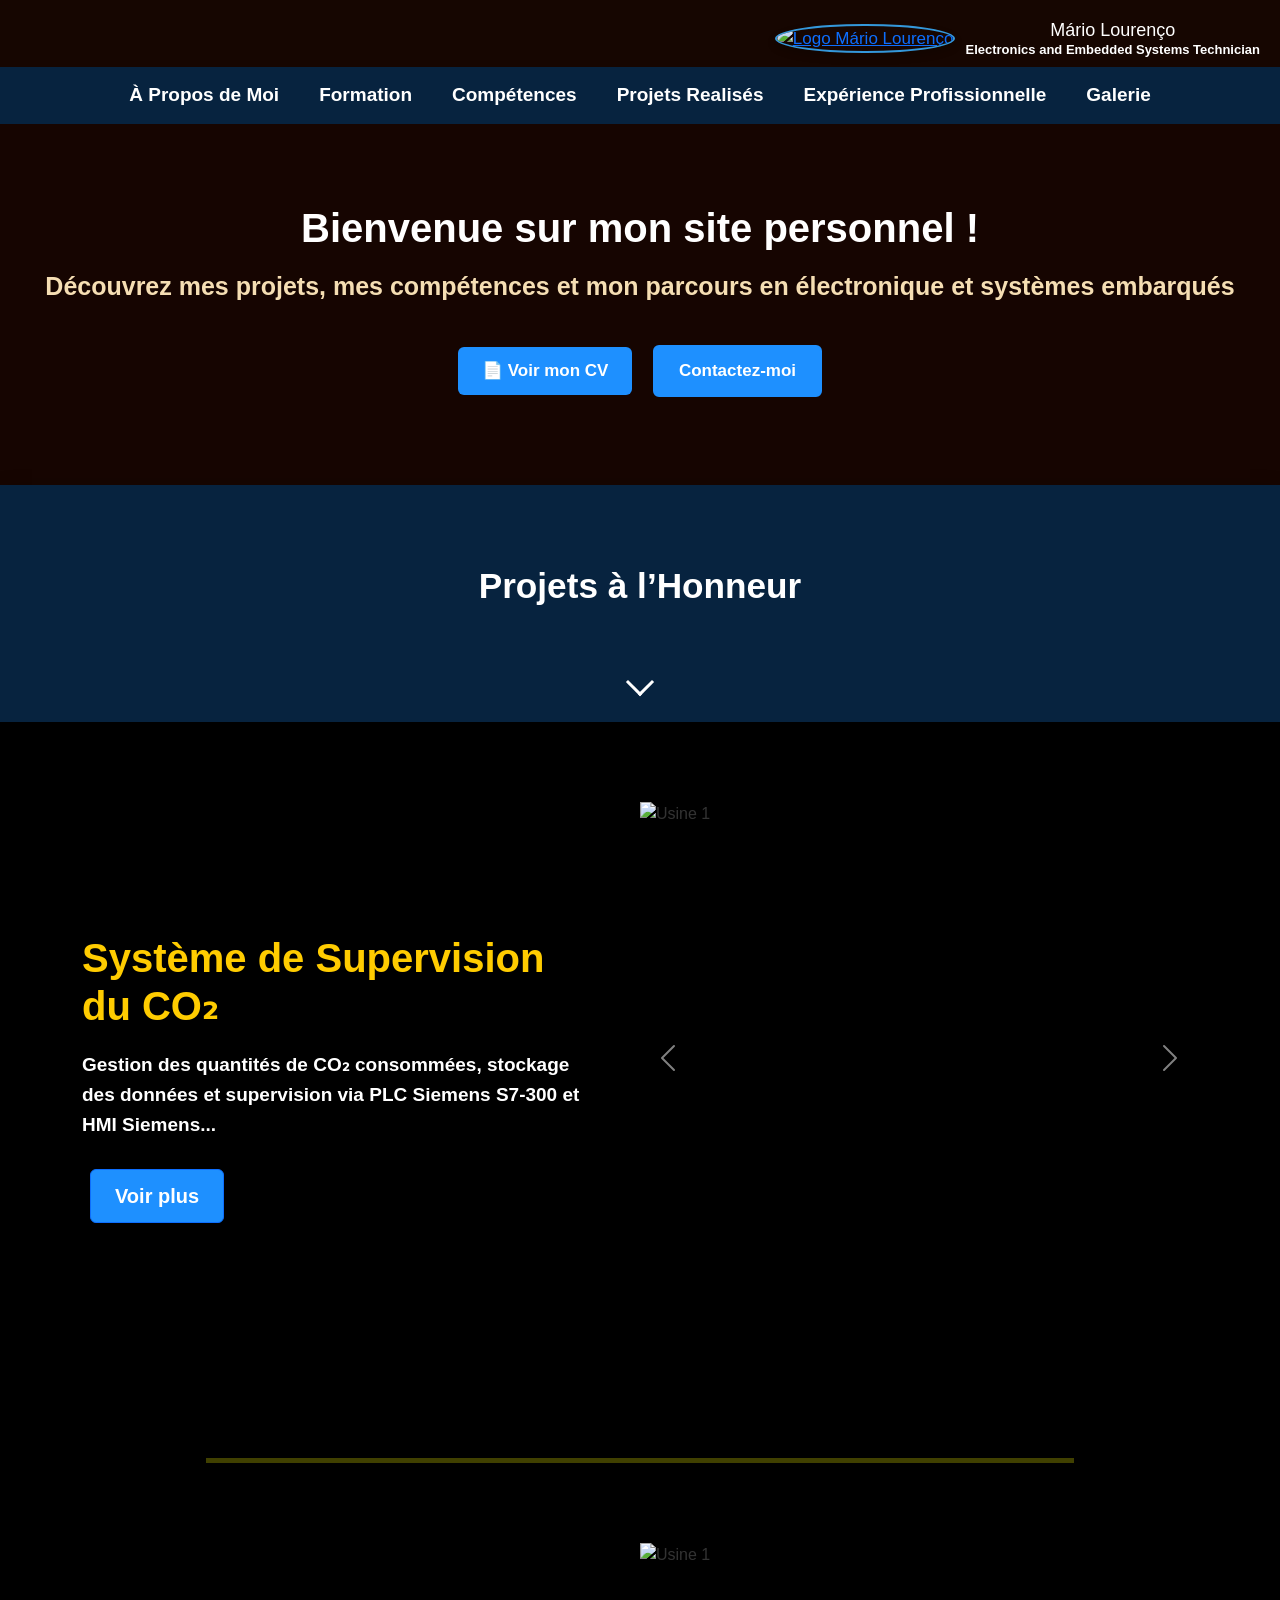
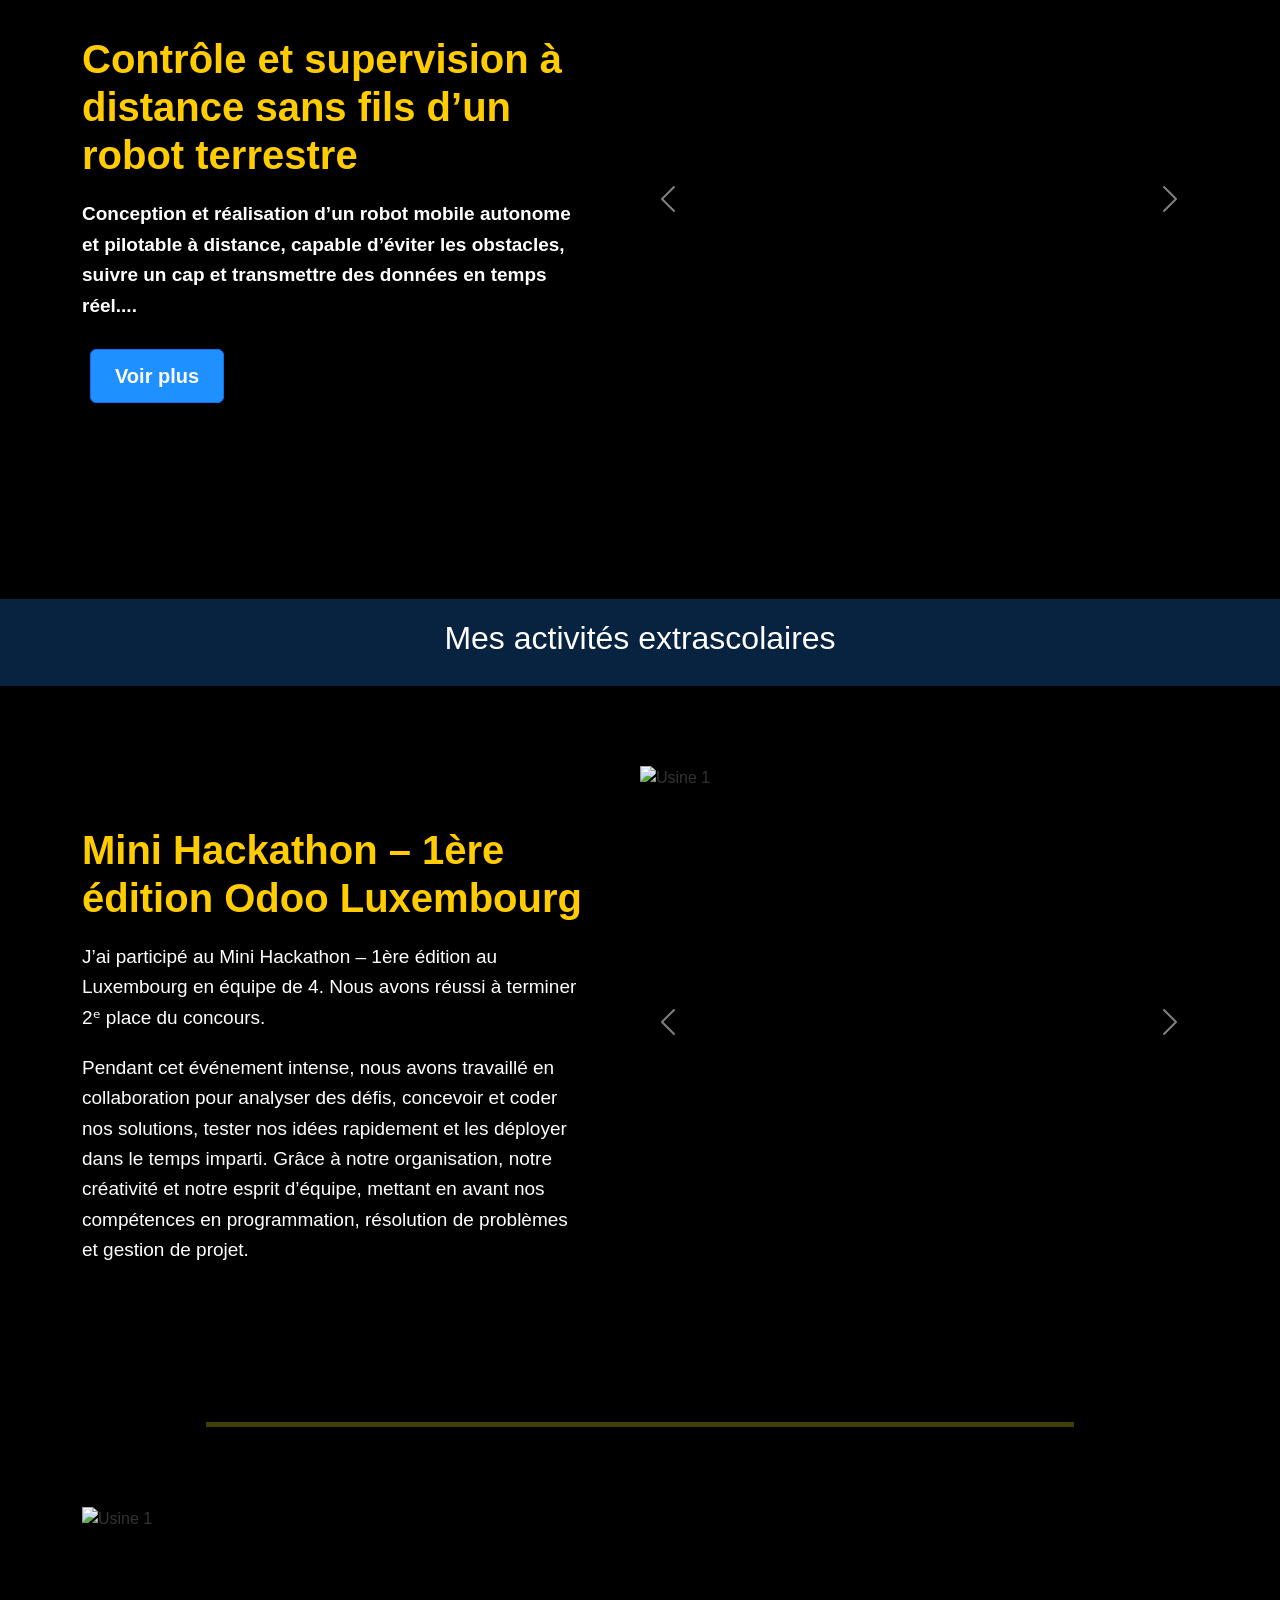
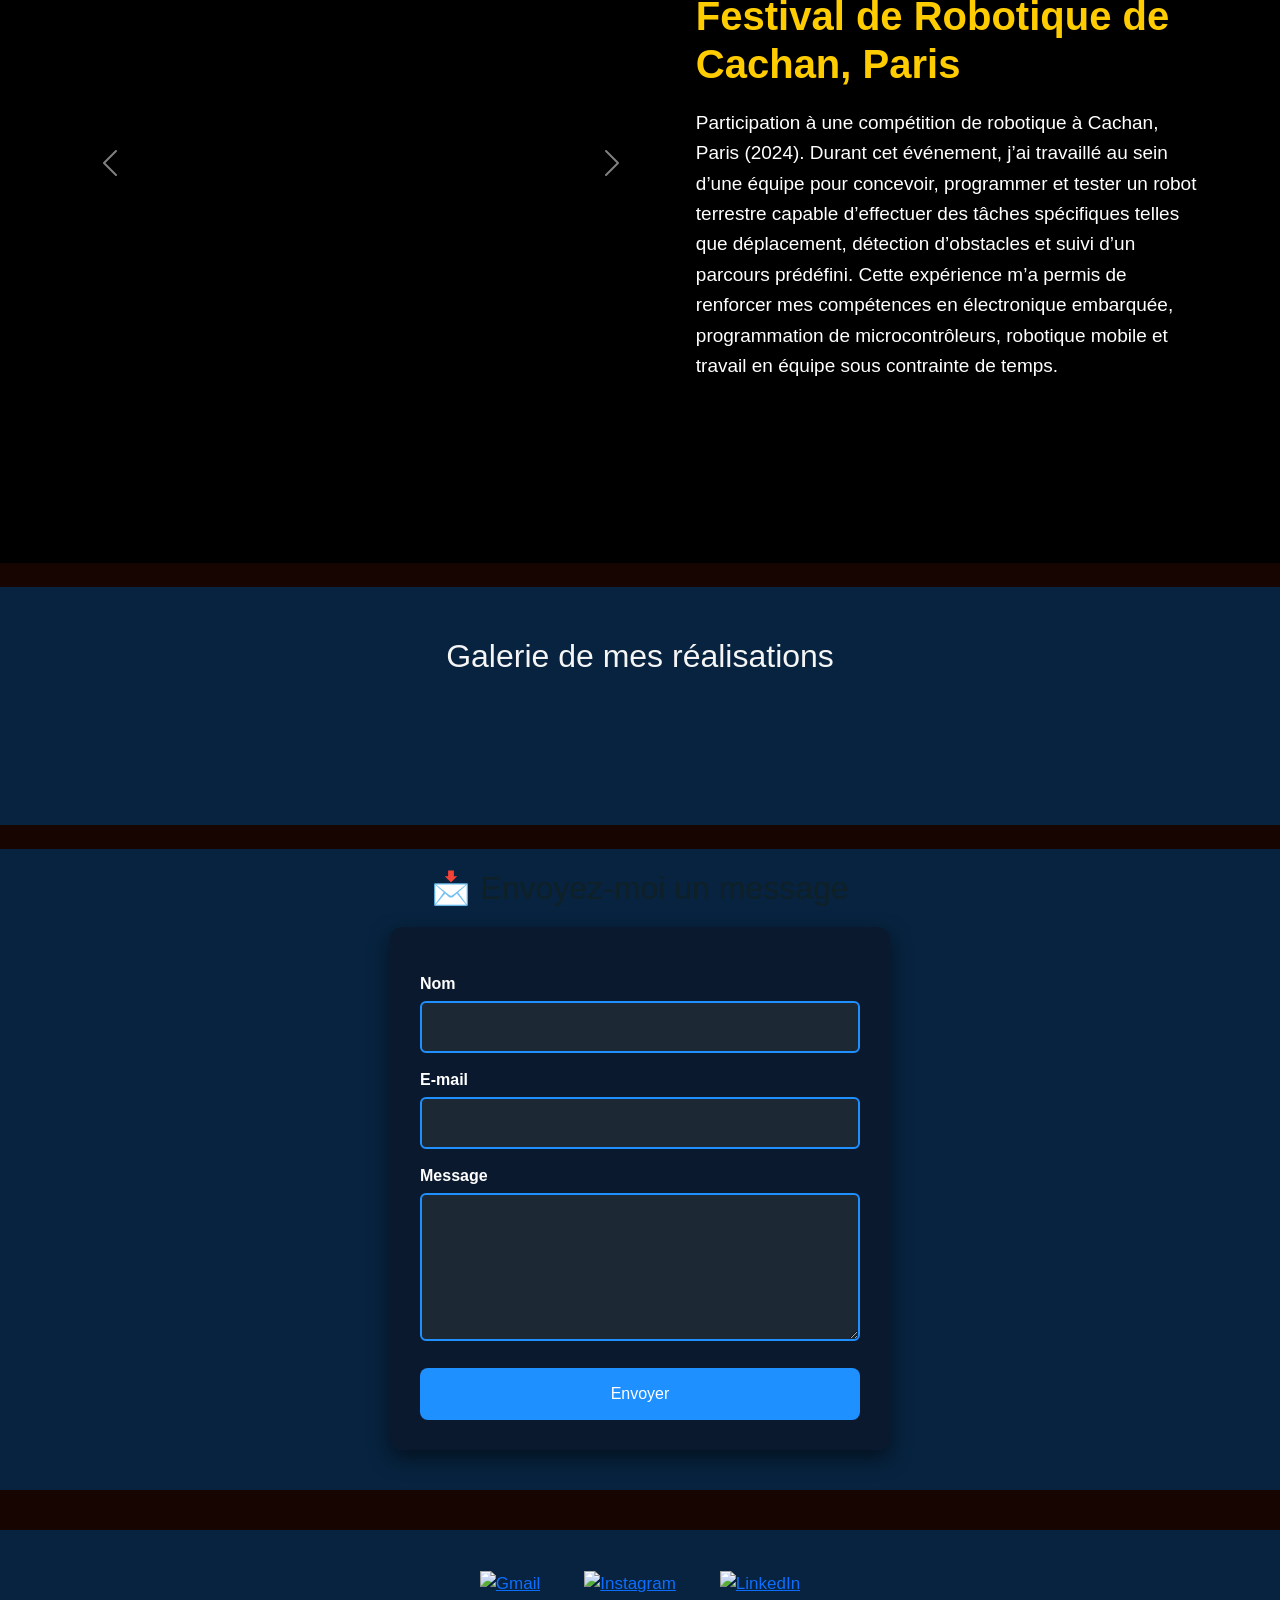
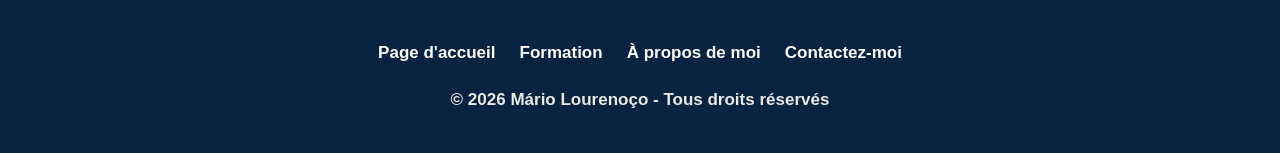
==== index.html @ 3ba029b8 "Update index.html" ====
<!DOCTYPE html>
<html lang="fr">
<head>
    <!-- Google tag (gtag.js) -->
<script async src="https://www.googletagmanager.com/gtag/js?id=G-3GFNSCND0T"></script>
    <link rel="icon" type="image/png" href="lourenco1 (2)2.jpg">
<script>
  window.dataLayer = window.dataLayer || [];
  function gtag(){dataLayer.push(arguments);}
  gtag('js', new Date());

  gtag('config', 'G-3GFNSCND0T');
</script>
  <meta charset="UTF-8" />
  <meta name="viewport" content="width=device-width, initial-scale=1.0" />
    <link rel="stylesheet" href="contacto.css">
    
  <!-- SEO -->
  <title>Mário Lourenço,étudiant en Électronique et systèmes embarqués</title>
<meta name="description" content="Site officiel de Mário Lourenço. Étudiant en Électronique et systèmes embarqués . Portfolio, projets et contact.">
  <meta name="keywords" content="Mário Lourenço, Génie Électrique, Systèmes Embarqués, Électronique, Programmation, Portfolio">
  <meta name="author" content="Mário Lourenço">

  <meta charset="UTF-8">
  <meta name="viewport" content="width=device-width, initial-scale=1">
  <title>Page principal_Mário Lourenço</title>
  <link rel="stylesheet" href="https://cdn.jsdelivr.net/npm/bootstrap@5.3.8/dist/css/bootstrap.min.css">
  <link rel="stylesheet" href="https://cdn.jsdelivr.net/npm/bootstrap@5.3.8/dist/js/bootstrap.bundle.min.js">
  
  <style>
   footer {
      background-color: #2c3e50;
      color: white;
      text-align: center;
      padding: 20px 10px;
      margin-top: 40px;
    }
  .intro {
      font-size: 1.1em;
      margin-bottom: 30px;
       color:#ffff;
    }
     .logo-text h1 {
      margin: 0;
      font-size: 18px;
      color: #ffffff;
    }

    .logo-text p {
      margin: 0;
       font-size: 13px;
      color: #ffff;
    }
    .social a {
      margin: 0 10px;
      display: inline-block;
    }

    .social img {
      width: 30px;
      transition: transform 0.2s ease;
    }

    .social img:hover {
      transform: scale(1.2);
    }

    @media (max-width: 600px) {
      .container {
        margin: 10px;
        padding: 15px;
      }

      .menu-options {
        width: 90%;
      }
      
    }
      .roda{
  text-decoration: none; 
  color: white;        
  padding: 0 10px;     
}
.roda:hover {
  color:yellow;       
  text-decoration: none;
}
p1{
  font-size: 17px;
}
 a{
  font-size: 17px;
}

.logoCop{
width: 70px;
height: 72px;
margin-left: 619%;
border-radius: 100%;
}
.my7{
  padding: 40px 20px;
  background-color:black ;
  font-family: Arial, sans-serif;
}
.my7 img{
  width: 250px;
  height: 250px;
  margin-left: 40%;
  margin-right: 40%;
}
.my7 p{
  text-align: center ;
}
.mesp {
       width: 100%;          /* Ocupa toda a largura da tela */
  margin: 0;            /* Remove margens automáticas */
  padding: 20px;        /* Espaçamento interno */
  background-color: black; /* Fundo preto */
    }
.ativite{
  width: 100%;          /* Ocupa toda a largura da tela */
  margin: 0;            /* Remove margens automáticas */
  padding: 20px;        /* Espaçamento interno */
  background-color: #07233f;
  text-align: center;
    }

    .formulario{
  width: 100%;          /* Ocupa toda a largura da tela */
  margin: 0;            /* Remove margens automáticas */
  padding: 20px;        /* Espaçamento interno */
  background-color: #07233f;
  
    }

    .gallery-pinterest {
  padding: 50px 20px;
  text-align: center;
  background: #07233f;
}

.gallery-pinterest h2 {
  font-size: 2rem;
  margin-bottom: 30px;
  color: whitesmoke;
}

.section-simulation {
      display: flex;
      align-items: center;
      justify-content: space-between;
      padding: 60px 5%;
      flex-wrap: wrap;
    }

    .text-zone {
      flex: 1;
      max-width: 45%;
    }
     .text-zone h1 {
   color:#ffcc00; 
     font-weight: bold;
    }


    .text-zone h2 {
      font-weight: bold;
      font-size: 2rem;
    }

    .text-zone p {
      margin-top: 20px;
      line-height: 1.6;
      color: white;
    }

    .btn-green {
      background-color: #76b900;
      color: black;
      border: none;
      margin-top: 20px;
      font-weight: bold;
      padding: 10px 20px;
      border-radius: 4px;
      text-decoration: none;
      display: inline-block;
    }

    .carousel {
      flex: 1;
      max-width: 50%;
    }

   .carousel img {
 object-fit: contain; 
  width: 100%;
  height: 500px; 
  background: #000; 
      object-fit: cover;
    }

    @media (max-width: 992px) {
      .section-simulation {
        flex-direction: column;
        text-align: center;
      }

      .text-zone, .carousel {
        max-width: 100%;
      }
    }
.linha{
 border: none;              /* remove a borda padrão */
  border-top: 5px solid yellow; 
  width: 70%;               
  margin: 20px auto;       
  
}
      .carousel-control-prev,
.carousel-control-next {
  background: transparent !important;
  width: 10%;
}
    </style>
</head>
<body>

  <!-- ===== CABEÇALHO ===== -->
  <header>
    <video autoplay muted loop playsinline class="bg-video">
    <source src="videoelectr1.mp4" type="video/mp4">
    O teu navegador não suporta vídeos.
  </video>
    <div class="logo">
       <a href="Sobre_min.html">
  <img src="lourenco1 (2)2.jpg" alt="Logo Mário Lourenço">
</a>
      <div class="logo-text">
      <h1>Mário Lourenço</h1>
      <p> <strong>Electronics and Embedded Systems Technician</strong></p>
      </div>
    </div>
    <link rel="stylesheet" href="style.css">
  </header>

  <!-- ===== MENU ===== -->
  <nav>
      <a href="Sobre_min.html">À Propos de Moi</a>
      <a href="Formação.html">Formation</a>
     <a href="Competencia.html">Compétences</a>
      <a href="Projetos.html">Projets Realisés</a>
     <a href="Experience.html">Expérience Profissionnelle</a>
     <a href="#galerie">Galerie</a>

  </nav>
  
  <div >
  <!-- ===== CONTEÚDO ===== -->
  <section class="hero">
    <div class="hero-text">
      <h1><strong>Bienvenue sur mon site personnel !</strong></h1>
      <p><strong>Découvrez mes projets, mes compétences et mon parcours en électronique et systèmes embarqués</strong></p>
      <div class="hero-buttons">
        <a href="Cv Lourenco_mario__lourenco_atualise.pdf" class="btn-primary">📄 Voir mon CV</a>
        <a href="#contact" class="btn-secondary">Contactez-moi</a>

      </div>
    </div>
  </section>
 
<section class="projects-header text-center">
  <!-- Vídeo de fundo -->
  <video autoplay muted loop playsinline class="bg-video">
    <source src="electro3.mp4" type="video/mp4">
    Votre navigateur ne supporte pas la lecture de vidéo.
  </video>

 <!-- Conteúdo acima do vídeo -->
  <div class="overlay">
    <div class="container">
      <h2> Projets à l’Honneur </h2>
    </div>

    <!-- seta animada -->
    <div class="scroll-down">
      <span></span>

    </div>
  </div>
</section>


<section class="mesp">
  
<section class="section-simulation">
    <div class="text-zone">
      <h1>Système de Supervision du CO₂</h1>
      <p> <strong>Gestion des quantités de CO₂ consommées, stockage des données et supervision via PLC Siemens S7-300 et HMI Siemens...</strong> </p>

    <p><a class="btn btn-lg btn-primary" href="Projetos.html">Voir plus</a></p>
    </div>

   <div id="carouselSimulation1" class="carousel slide" data-bs-ride="carousel">
      <div class="carousel-inner">
        <div class="carousel-item active">
          <img src="ecran principal.jpg" class="d-block w-100" alt="Usine 1">
        </div>
        <div class="carousel-item">
          <img src="9.jpg" class="d-block w-100" alt="Usine 2">
        </div>
        <div class="carousel-item">
          <img src="co.jpg" class="d-block w-100" alt="Usine 3">
        </div>
        <div class="carousel-item">
          <img src="my7.jpg" class="d-block w-100" alt="Usine 4">
        </div>
      </div>
      <button class="carousel-control-prev" type="button" data-bs-target="#carouselSimulation1" data-bs-slide="prev">
        <span class="carousel-control-prev-icon"></span>
      </button>
      <button class="carousel-control-next" type="button" data-bs-target="#carouselSimulation1" data-bs-slide="next">
        <span class="carousel-control-next-icon"></span>
      </button>
    </div>
  </section>



<hr class="linha"> 


<section class="section-simulation">
    <div class="text-zone">
      <h1>Contrôle et supervision à distance sans fils d’un robot terrestre</h1>
      <p> <strong>Conception et réalisation d’un robot mobile autonome et pilotable à distance, capable d’éviter les obstacles, suivre un cap et transmettre des données en temps réel....</strong><p>

    <p><a class="btn btn-lg btn-primary" href="Projetos.html#co2">Voir plus</a></p>
    </div>

   <div id="carouselSimulation2" class="carousel slide" data-bs-ride="carousel">
      <div class="carousel-inner">
      <div class="carousel-item active">
          <img src="ro3.jpg" class="d-block w-100" alt="Usine 1">
        </div>
        <div class="carousel-item">
          <img src="2.jpg" class="d-block w-100" alt="Usine 3">
        </div>
         <div class="carousel-item">
          <img src="ro2.jpg" class="d-block w-100" alt="Usine 3">
        </div>
        <div class="carousel-item">
        <img src="my7.jpg" class="d-block w-100" alt="Usine 4">
        </div>
          <div class="carousel-item">
          <img src="ma.jpg" class="d-block w-100" alt="Usine 2">
        </div>
      </div>
     <button class="carousel-control-prev" type="button" data-bs-target="#carouselSimulation2" data-bs-slide="prev">
        <span class="carousel-control-prev-icon"></span>
      </button>
    <button class="carousel-control-next" type="button" data-bs-target="#carouselSimulation2" data-bs-slide="next">
        <span class="carousel-control-next-icon"></span>
      </button>
    </div>
  </section>

</section>
  <!-- Conteúdo acima do vídeo -->
  <div class="overlay">
    <div class="ativite">
      <h2> Mes activités extrascolaires </h2>
    </div>
  </div>
</section>
<section class="mesp">
<section class="section-simulation">
    <div class="text-zone">
      <h1>Mini Hackathon – 1ère édition Odoo Luxembourg</h1>
      <p> J’ai participé au Mini Hackathon – 1ère édition au Luxembourg en équipe de 4. Nous avons réussi à terminer 2ᵉ place du concours. </p>
        <p>
        Pendant cet événement intense, nous avons travaillé en collaboration pour analyser des défis, concevoir et coder nos solutions, tester nos idées rapidement et les déployer dans le temps imparti. Grâce à notre organisation, notre créativité et notre esprit d’équipe,  mettant en avant nos compétences en programmation, résolution de problèmes et gestion de projet.</p>
    </div>
   <div id="carouselSimulation3" class="carousel slide" data-bs-ride="carousel">
      <div class="carousel-inner">
        <div class="carousel-item active">
          <img src="odo1.jpg" class="d-block w-100" alt="Usine 1">
        </div>
        <div class="carousel-item">
          <img src="odo3.jpg" class="d-block w-100" alt="Usine 2">
        </div>
        <div class="carousel-item">
          <img src="odo4.jpg" class="d-block w-100" alt="Usine 3">
        </div>
        <div class="carousel-item">
          <img src="odo2.jpg" class="d-block w-100" alt="Usine 4">
        </div>
      </div>
      <button class="carousel-control-prev" type="button" data-bs-target="#carouselSimulation3" data-bs-slide="prev">
        <span class="carousel-control-prev-icon"></span>
      </button>
   <button class="carousel-control-next" type="button" data-bs-target="#carouselSimulation3" data-bs-slide="next">
        <span class="carousel-control-next-icon"></span>
      </button>
    </div>
  </section>
<hr class="linha"> 

<section class="section-simulation">

   <div id="carouselSimulation4" class="carousel slide" data-bs-ride="carousel">
      <div class="carousel-inner">
        <div class="carousel-item active">
          <img src="ca7.jpg" class="d-block w-100" alt="Usine 1">
        </div>
        <div class="carousel-item">
          <img src="ca3.jpg" class="d-block w-100" alt="Usine 2">
        </div>
        <div class="carousel-item">
          <img src="ca5.jpg" class="d-block w-100" alt="Usine 3">
        </div>
        <div class="carousel-item">
          <img src="ca10.jpg" class="d-block w-100" alt="Usine 4">
        </div>
         <div class="carousel-item">
          <img src="ca4.jpg" class="d-block w-100" alt="Usine 5">
        </div>
         <div class="carousel-item">
          <img src="ca6.jpg" class="d-block w-100" alt="Usine 6">
        </div>
      </div>
      <button class="carousel-control-prev" type="button" data-bs-target="#carouselSimulation4" data-bs-slide="prev">
        <span class="carousel-control-prev-icon"></span>
      </button>
      <button class="carousel-control-next" type="button" data-bs-target="#carouselSimulation4" data-bs-slide="next">
        <span class="carousel-control-next-icon"></span>
      </button>
    </div>

      <div class="text-zone">
      <h1>Festival de Robotique de Cachan, Paris </h1>
      <p>Participation à une compétition de robotique à Cachan, Paris (2024). Durant cet événement, 
          j’ai travaillé au sein d’une équipe pour concevoir, programmer et tester un robot terrestre capable
          d’effectuer des tâches spécifiques telles que déplacement, détection d’obstacles et suivi d’un parcours prédéfini.
          Cette expérience m’a permis de renforcer mes compétences en électronique embarquée, programmation de microcontrôleurs,
          robotique mobile et travail en équipe sous contrainte de temps.  </p>
        
    </div>
  </section>


</section>


  <script src="https://cdn.jsdelivr.net/npm/bootstrap@5.3.3/dist/js/bootstrap.bundle.min.js"></script>
  
  <!-- Botões -->
 <!--  <button class="carousel-control-prev" type="button" data-bs-target="#myCarousel" data-bs-slide="prev">
    <span class="carousel-control-prev-icon" aria-hidden="true"></span>
    <span class="visually-hidden">Précédent</span>
  </button>
  <button class="carousel-control-next" type="button" data-bs-target="#myCarousel" data-bs-slide="next">
    <span class="carousel-control-next-icon" aria-hidden="true"></span>
    <span class="visually-hidden">Suivant</span>
  </button>
</div>-->

<br>

<section id="galerie" class="gallery-pinterest">
  <h2>Galerie de mes réalisations</h2>
 <div class="masonry">
  <img src="ga1.jpg" alt="" class="reveal">
     <img src="my7.jpg" alt="" class="reveal">
    <img src="3.jpg" alt="" class="reveal">
    <img src="4.jpg" alt="" class="reveal">
    <img src="7.jpg" alt="" class="reveal">
    <img src="8.jpg" alt="" class="reveal">
    <img src="9.jpg" alt="" class="reveal">
    <img src="ga9.jpg" alt="" class="reveal">
    <img src="11.jpg" alt="" class="reveal">
    <img src="ga7.jpg" alt="" class="reveal">
    <img src="ga2.jpg" alt="" class="reveal">
    <img src="ga3.jpg" alt="" class="reveal">
    <img src="ga4.jpg" alt="" class="reveal">
    <img src="ga5.jpg" alt="" class="reveal">
  </div>
</section>




<br>
<section  class="formulario">
 
  <!--Fomrulario-->
      
<section id="contact" class="contact-container">
  <h2>📩 Envoyez-moi un message</h2>
  <form id="contact-form" action="https://formspree.io/f/xnnbenqp" method="POST">
    <label for="name">Nom</label>
    <input type="text" id="name" name="name" required>

    <label for="email">E-mail</label>
    <input type="email" id="email" name="email" required>

    <label for="message">Message</label>
    <textarea id="message" name="message" rows="5" required></textarea>

    <button type="submit">Envoyer</button>
  </form>

  <!-- Notificação -->
  <p id="form-status" style="margin-top:15px; font-weight:bold;"></p>
</section>
</section>



<script>
  function reveal() {
    let reveals = document.querySelectorAll(".reveal");
    for (let i = 0; i < reveals.length; i++) {
      let windowHeight = window.innerHeight;
      let elementTop = reveals[i].getBoundingClientRect().top;
      let elementVisible = 100;

      if (elementTop < windowHeight - elementVisible) {
        reveals[i].classList.add("active");
      }
    }
  }

  window.addEventListener("scroll", reveal);
  window.addEventListener("load", reveal); // também ativa ao carregar a página
</script>

<script>
  const form = document.getElementById("contact-form");
  const status = document.getElementById("form-status");

  form.addEventListener("submit", async (e) => {
    e.preventDefault(); // impede o envio normal

    const data = new FormData(form);
    try {
      const response = await fetch(form.action, {
        method: form.method,
        body: data,
        headers: { 'Accept': 'application/json' }
      });

      if (response.ok) {
        status.innerHTML = "✅ Votre message a été envoyé avec succès !";
        status.style.color = "green";
        form.reset(); // limpa os campos
      } else {
        status.innerHTML = "❌ Une erreur est survenue. Réessayez plus tard.";
        status.style.color = "red";
      }
    } catch (error) {
      status.innerHTML = "⚠️ Erreur de connexion. Vérifiez votre internet.";
      status.style.color = "red";
    }
  });
</script>

<script src="https://cdn.jsdelivr.net/npm/bootstrap@5.3.8/dist/js/bootstrap.bundle.min.js"></script>

<footer>
   
  <div class="container" >
    

      <div class="social">
     
      <a href="mailto:mariolourenco826@gmail.com" target="_blank">
        <img src="gmail (2).png" alt="Gmail">
      </a>
      <a href="https://www.instagram.com/mario_lourenco02?igsh=b3RoM2Z4YThkZWdn" target="_blank">
        <img src="instagram.png" alt="Instagram">
      </a>
      
      <a href="https://www.linkedin.com/in/mário-lourenço" target="_blank">
        <img src="Linkedln.png" alt="LinkedIn">
      </a>
    </div>
     <br>
    <br>

 <a href="index.html" class="roda" > <strong>Page d'accueil</strong></a>  
    <a href="Formação.html" class="roda" > <strong>Formation</strong></a>
    <a href="Sobre_min.html" class="roda" ><strong>À propos de moi</strong></a>
    <a href="#contact" class="roda" ><strong>Contactez-moi</strong></a>
   
 <br>
 <br>
  <p1> <strong>&copy; 2026 Mário Lourenoço - Tous droits réservés</strong></p1>
 

  </footer>



</body>
</html>
---- style.css ----
body {
      margin: 0;
      font-family: Arial, sans-serif;
     background-color: rgb(22, 5, 1);
      color: #333;
      background-image: url("fot1\ \(4\).jpg");
      background-size: cover;
      background-repeat: no-repeat;
      background-position: center;

    }
.bg-video {
  position: absolute;
  top: 0;
  left: 0;
  width: 100%;
  height: 100%;
  object-fit: cover; /* cobre toda a div */
  z-index: -1;       /* fica por trás */
  opacity: 0.5;      /* transparência para ver melhor o conteúdo */
}

    /* ===== CABEÇALHO ===== */
    header {
      background-color: rgb(22, 6, 1);
      color: rgb(253, 245, 245);
      text-align: center;
      background-image: url("fot1\ \(4\).jpg");
      background-size: cover;
      background-repeat: no-repeat;
      background-position: center;
       position: relative;
  padding: 10px 20px;
  justify-content: space-between;
  align-items: center;
  flex-wrap: wrap;
  z-index: 1;
    }

    header h1 {
      margin: 0;
      font-size: 2.5em;
    }

    header p {
      margin: 5px 0;
      font-size: 1.2em;
    }

    h2{
       color: white ;
    }
  p1{
      color: #ebe8e8;
    }
 p{
      color: #ebe8e8;
      font-size: 19px;
     
    }
    h3{
       color: #2980b9;
       font-size: 25px;
    }

    /* ===== MENU ===== */
   nav {
      background-color:#07233f;
      display: flex;
      justify-content: center;
      flex-wrap: wrap;
      
    }

    nav a {
      color:white;;
      font-size: 19px;
      padding: 14px 20px;
      text-decoration: none;
      font-weight: bold;
      
    }

    nav a:hover {
      background-color: #333;
    }

    /* ===== CONTEÚDO ===== */
    .container {
      max-width: 1000px;
      margin: auto;
      padding: 20px;
    
      text-align: center;
    }

  

    /* Projetos em destaque */
    .projetos {
      display: grid;
      grid-template-columns: repeat(auto-fit, minmax(250px, 1fr));
      gap: 20px;
    }

    .projeto {
      background-color: #161b22;
      padding: 15px;
      border-radius: 8px;
      box-shadow: 0px 4px 8px rgba(0,0,0,0.1);
    }

    .projeto h3 {
      margin-top: 0;
      color: #667daa;
    }
.projeto p {

      color: #e6edf3;
    }

    /* ===== RODAPÉ ===== */
    footer {
      background-color: #222;
      color: white;
      text-align: center;
      padding: 15px;
      margin-top: 40px;
      font-size: 0.9em;
    }

    /* Responsividade */
    @media (max-width: 600px) {
      header h1 {
        font-size: 2em;
      }
    }
    
  footer {
    background-color:   #07233f;
    color: rgb(230, 223, 223);
    text-align: center;
    padding: 20px;
  }
  .social a img {
    margin: 0 10px;
    transition: transform 0.3s;
  }
  .social a img:hover {
    transform: scale(1.2);
  }
   #video-bg{
position: fixed;
top: 0;
left: 0;
min-width: 100%;
min-height: 100%;
object-fit: cover;
z-index: -1;
  }

    .logo {
      display: flex;
      align-items: center;
      gap: 10px;
    }

    .logo img {
      width: 100px;
      height: 100px;
      object-fit: cover;
      border-radius: 50%;
      border: 2px solid #3498db;
      box-shadow: 0 4px 8px rgba(0,0,0,0.2);
      transition: transform 0.3s ease;
     
    }

    .logo img:hover {
      transform: scale(1.05);
    }

    .logo-text {
      display: flex;
      flex-direction: column;
      color: white;
      line-height: 1.2;
    }

    .logo-text h1 {
      margin: 0;
      font-size: 18px;
      color: #ffffff;
    }

    .logo-text p {
      margin: 0;
      font-size: 13px;
      color: #ffff;
    }


      .logo {
        margin-top: 10px;
         display: flex;
      justify-content: right;
      }
 .menu-container {
      background-color: #2c3e50;
      padding: 10px 20px;
      display: flex;
      justify-content: space-between;
      align-items: center;
      flex-wrap: wrap;
    }

    .menu-button {
      background-color: #3498db;
      color: white;
      padding: 10px 15px;
      border: none;
      cursor: pointer;
      font-size: 16px;
      border-radius: 5px;
    }

    .menu-options {
      display: none;
      position: absolute;
      top: 60px;
      left: 20px;
      background-color: white;
      box-shadow: 0 4px 8px rgba(0, 0, 0, 0.1);
      border-radius: 5px;
      z-index: 1000;
    }

    .menu-options a {
      display: block;
      padding: 10px 15px;
        color: #2c3e50;
      text-decoration: none;
    }

    .menu-options a:hover {
      background-color: #d9dedf;
    }

    .logo {
      display: flex;
      align-items: center;
      gap: 10px;
    }

    .logo img {
        width: 100px;
      height: 100px;
      object-fit: cover;
      border-radius: 50%;
      border: 2px solid #3498db;
      box-shadow: 0 4px 8px rgba(0,0,0,0.2);
      transition: transform 0.3s ease;
    }
    .imagem img {
       width: 80px;
      height: 80px;
      object-fit: cover;
      border-radius: 5%;
     /* border: 2px solid #3498db;*/
      box-shadow: 0 4px 8px rgba(44, 30, 30, 0.2);
      transition: transform 0.3s ease;
    }

    .logo img:hover {
      transform: scale(1.05);
    }

    .logo-text {
      display: flex;
      flex-direction: column;
      color: white;
      line-height: 1.2;
    }




   /* Reset */
* {
  margin: 0;
  padding: 0;
  box-sizing: border-box;
  font-family: "Segoe UI", sans-serif;
}


/* NAVBAR */
.navbar {
  display: flex;
  justify-content: space-between;
  align-items: center;
  padding: 1rem 3rem;
  background: #111;
  position: sticky;
  top: 0;
  z-index: 1000;
}

.navbar .logo {
  font-size: 1.5rem;
  font-weight: bold;
  color: #1e90ff;
}

.nav-links {
  list-style: none;
  display: flex;
  gap: 1.5rem;
}

.nav-links a {
  text-decoration: none;
  color: #f0f0f0;
  transition: 0.3s;
}

.nav-links a:hover {
  color: #1e90ff;
}

.btn-cv {
  background: #1e90ff;
  color: #fff;
  padding: 0.5rem 1rem;
  border-radius: 6px;
  text-decoration: none;
  transition: 0.3s;
}

.btn-cv:hover {
  background: #ff6600;
}

/* HERO */
.hero {
  text-align: center;
  padding: 5rem 2rem;
  /* background: linear-gradient(rgba(0, 0, 0, 8), rgba(10, 5, 5, 0.8)), url("background.jpg") no-repeat center/cover;*/
}

.hero h1 {
  font-size: 2.5rem;
       color: white;
  margin-bottom: 1rem;
}
.hero p{
  color: wheat;
  font-size: 25px;
}

.hero-buttons {
  margin-top: 2rem;
}

.btn-primary, .btn-secondary {
  display: inline-block;
  margin: 0.5rem;
  padding: 0.7rem 1.5rem;
  border-radius: 6px;
  text-decoration: none;
  font-weight: bold;
  transition: 0.3s;
}

.btn-primary {
  background: #1e90ff;
  color: white;
}

.btn-primary:hover {
  background: #ff6600;
}

.btn-secondary {
  background:  #1e90ff;
  border: 2px solid #1e90ff;
 color: #fff;
}

.btn-secondary:hover {
  background:#ff6600;
  color: #fff;
}

/* PROJECTS */
.projects {
  padding: 3rem 2rem;
  text-align: center;
}


.projects h2 {
  font-size: 2rem;
  color: #1e90ff;
  margin-bottom: 2rem;
}
.projects p {
  color: #060606;
}

.project-grid {
  display: grid;
  grid-template-columns: repeat(auto-fit, minmax(280px, 1fr));
  gap: 2rem;
}

/*.card {
  background: #f3f3f3;/* #1a1a1a*/
 /* padding: 2rem;
  border-radius: 10px;
  transition: 0.3s;
}*/

/*.card:hover {
  transform: translateY(-5px);
  background: #f3f3f3;
}*/
.card {
  background: #ffffff;
  padding: 2rem;
  border-radius: 10px;
  transition: 0.3s ease;
}

.card:hover {
  transform: translateY(-5px);
  background: #ffffff; /* ligeiramente mais claro */
  box-shadow: 0 4px 12px rgba(0, 0, 0, 0.1);
}



     
/* CUSTOMIZE THE CAROUSEL
-------------------------------------------------- */

/* Carousel base class */
.carousel {
  margin-bottom: 4rem;
}
/* Since positioning the image, we need to help out the caption */
.carousel-caption {
  bottom: 3rem;
  z-index: 10;
}

/* Declare heights because of positioning of img element */
.carousel-item {
  height: 32rem;
}


/* MARKETING CONTENT
-------------------------------------------------- */

/* Center align the text within the three columns below the carousel */
.marketing .col-lg-4 {
  margin-bottom: 1.5rem;
  text-align: center;
}
/* rtl:begin:ignore */
.marketing .col-lg-4 p {
  margin-right: .75rem;
  margin-left: .75rem;
}
/* rtl:end:ignore */


/* Featurettes
------------------------- */

.featurette-divider {
  margin: 5rem 0; /* Space out the Bootstrap <hr> more */
}

/* Thin out the marketing headings */
/* rtl:begin:remove */
.featurette-heading {
  letter-spacing: -.05rem;
}

/* rtl:end:remove */

/* RESPONSIVE CSS
-------------------------------------------------- */

@media (min-width: 40em) {
  /* Bump up size of carousel content */
  .carousel-caption p {
    margin-bottom: 1.25rem;
    font-size: 1.25rem;
    line-height: 1.4;
  }

  .featurette-heading {
    font-size: 50px;
  }
}

@media (min-width: 62em) {
  .featurette-heading {
    margin-top: 7rem;
  }
}



 .projects-header {
    background-color: #07233f;
  padding: 60px 20px 30px;
  /*background: linear-gradient(135deg, #03172b, #05011f);*/
  color: white;
 /* border-radius: 0 0 30px 30px;*/
  box-shadow: 0 5px 20px rgba(0,0,0,0.2);
}

.projects-header h2 {
  font-size: 2.2rem;
  font-weight: bold;
  margin-bottom: 15px;
}

.projects-header p {
  font-size: 1.1rem;
  opacity: 0.9;
}

/* Vídeo de fundo */
.projects-header .bg-video {
  position: absolute;
  top: 0;
  left: 0;
  width: 100%;
  height: 100%;
  object-fit: cover; /* cobre toda a área */
  z-index: -1; /* fica atrás */
}


/* seta animada */
.scroll-down {
  margin-top: 30px;
  display: flex;
  flex-direction: column;
  align-items: center;
  gap: 5px;
}

.scroll-down span {
  display: block;
  width: 20px;
  height: 20px;
  border-bottom: 3px solid #fff;
  border-right: 3px solid #fff;
  transform: rotate(45deg);
  animation: bounce 1.5s infinite;
}

/* cada seta em delay diferente */
.scroll-down span:nth-child(2) {
  animation-delay: 0.2s;
}
.scroll-down span:nth-child(3) {
  animation-delay: 0.4s;
}

/* animação suave */
@keyframes bounce {
  0%   { transform: rotate(45deg) translate(0, 0); opacity: 0.3; }
  50%  { transform: rotate(45deg) translate(5px, 5px); opacity: 1; }
  100% { transform: rotate(45deg) translate(0, 0); opacity: 0.3; }
}

 /* muda cor do título (h1) no carousel */
.carousel-caption h1 {
  color: #ffcc00;   /* amarelo dourado */
  font-weight: bold;
  text-shadow: 2px 2px 8px rgba(0,0,0,0.6); /* dá contraste */
}

/* muda cor do parágrafo (p) no carousel */
.carousel-caption p {
  color:white;   /* branco */
  font-size: 25px;
   font-weight: bold;
 /* text-shadow: 1px 1px 6px rgba(0,0,0,0.7);*/
}


/* Slide 1 */
.slide1-caption h1 {
  color: #ffcc00; /* dourado */
  text-shadow: 2px 2px 8px rgba(0,0,0,0.6);
}
.slide1-caption p {
  color: #ffffff;
  text-shadow: 1px 1px 6px rgba(0,0,0,0.7);
}

/* Slide 2 */
.slide2-caption h1 {
  color: #00e6e6; /* ciano */
  text-shadow: 2px 2px 8px rgba(0,0,0,0.6);
}
.slide2-caption p {
  color: #f8f9fa;
  text-shadow: 1px 1px 6px rgba(0,0,0,0.7);
}

/* Slide 3 */
.slide3-caption h1 {
  color:#ffcc00; /* dourado */
  text-shadow: 2px 2px 8px rgba(0,0,0,0.6);
}
.slide3-caption p {
  color: #ffffff;
  text-shadow: 1px 1px 6px rgba(0,0,0,0.7);
}


*/


.carousel-item {
  height: 100vh;           /* ocupa a tela toda */
  display: flex;
  align-items: center;
  justify-content: center;
  color: #fff;             /* textos brancos */
  text-shadow: 0 2px 6px rgba(0,0,0,0.5);
}

/* fundos diferentes para cada slide */
.slide1 {
  background: linear-gradient(135deg, #0f2027,  #07233f, #2c5364);
}

.slide2 {
  background: linear-gradient(135deg, #1e3c72, #1a335d);
}

.slide3 {
  background: linear-gradient(135deg,  #07233f,  #07233f);
}


/*Formulario*/
/* Caixa inteira do formulário */
.contact-container form {
  background-color: rgba(10, 25, 45, 0.9); /* fundo escuro semi-transparente */
  padding: 30px;
  border-radius: 12px;
  box-shadow: 0 8px 20px rgba(0,0,0,0.5);
  max-width: 500px;
  margin: 20px auto;
}

/* Título do formulário */

.contact-container h2 {
  text-align: center;
  color: #0f2027; 
  margin-bottom: 20px;
}

/* Labels */
.contact-container label {
  display: block;
  margin-top: 15px;
  font-weight: bold;
  color: #ffffff;   /* branco */
  font-size: 16px;
}

/* Inputs e textarea */
.contact-container input,
.contact-container textarea {
  width: 100%;
  padding: 12px;
  margin-top: 5px;
  border: 2px solid #1e90ff;   /* azul destacado */
  border-radius: 6px;
  background-color: #1c2833;   /* fundo escuro dos inputs */
  color: #ffffff;              /* texto branco */
  font-size: 16px;
  transition: border-color 0.3s, background-color 0.3s;
}

/* Efeito ao focar */
.contact-container input:focus,
.contact-container textarea:focus {
  border-color: #ffcc00; /* borda dourada ao focar */
  background-color: #273746; /* leve clareamento ao focar */
  outline: none;
}

/* Botão */
.contact-container button {
  display: block;
  width: 100%;
  background-color: #1e90ff; /* azul */
  color: white;
  border: none;
  padding: 14px;
  margin-top: 20px;
  border-radius: 8px;
  font-size: 16px;
  cursor: pointer;
  transition: background 0.3s, transform 0.2s;
}

.contact-container button:hover {
  background-color: #ffcc00; /* dourado */
  color: #000;
  transform: scale(1.03);
}

/* Mensagem de status */
#form-status {
  text-align: center;
  margin-top: 15px;
  font-weight: bold;
  font-size: 16px;
}



.masonry {
  column-count: 3;
  column-gap: 15px;
}

.masonry img {
  width: 100%;
  margin-bottom: 15px;
  border-radius: 10px;
  display: block;
  break-inside: avoid;
  box-shadow: 0 4px 15px rgba(0,0,0,0.2);
  transition: transform 0.3s ease, box-shadow 0.3s ease;
  opacity: 0;                 /* inicial invisível */
  transform: translateY(50px); /* deslocado para baixo */
}

/* Efeito hover */
.masonry img:hover {
  transform: scale(1.05);
  box-shadow: 0 8px 20px rgba(0,0,0,0.3);
}

/* Classe ativada pelo scroll */
.masonry img.active {
  opacity: 1;
  transform: translateY(0);
}

/* Responsividade */
@media (max-width: 900px) {
  .masonry { column-count: 2; }
}
@media (max-width: 600px) {
  .masonry { column-count: 1; }
}
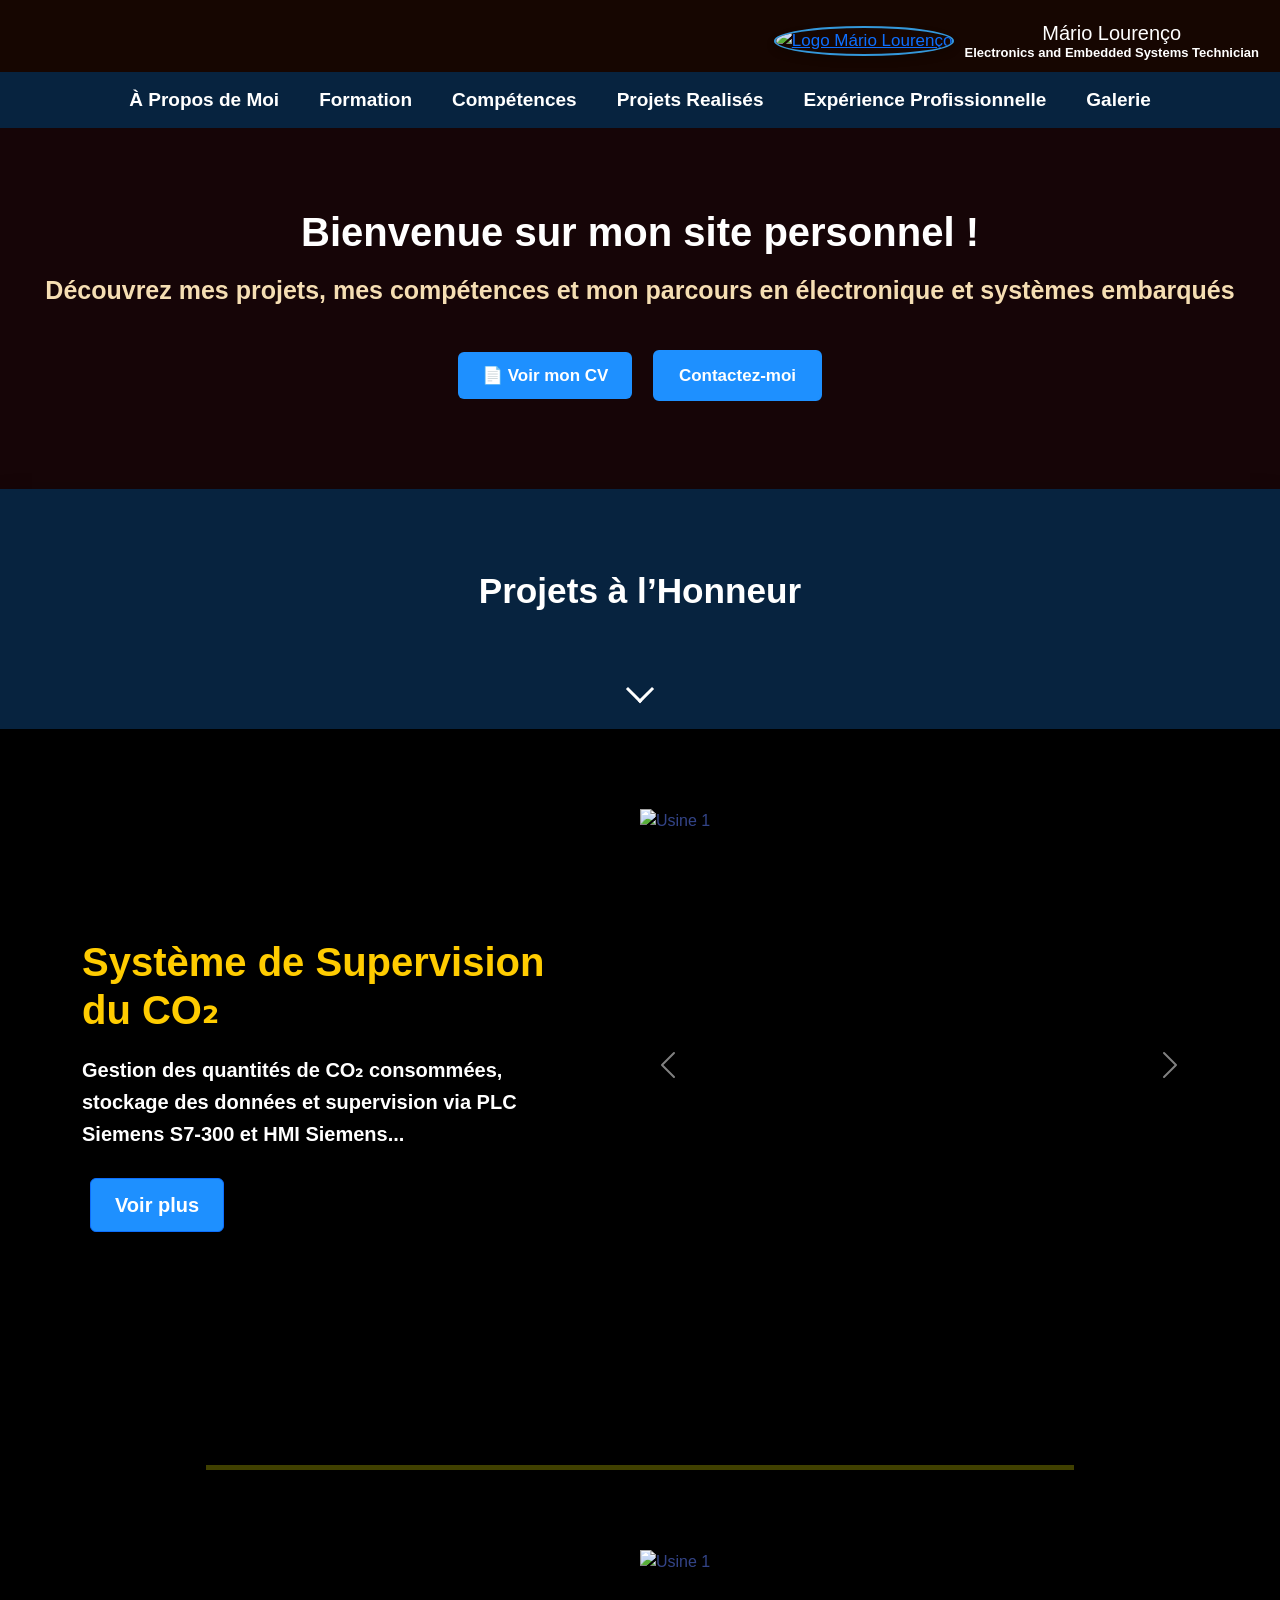
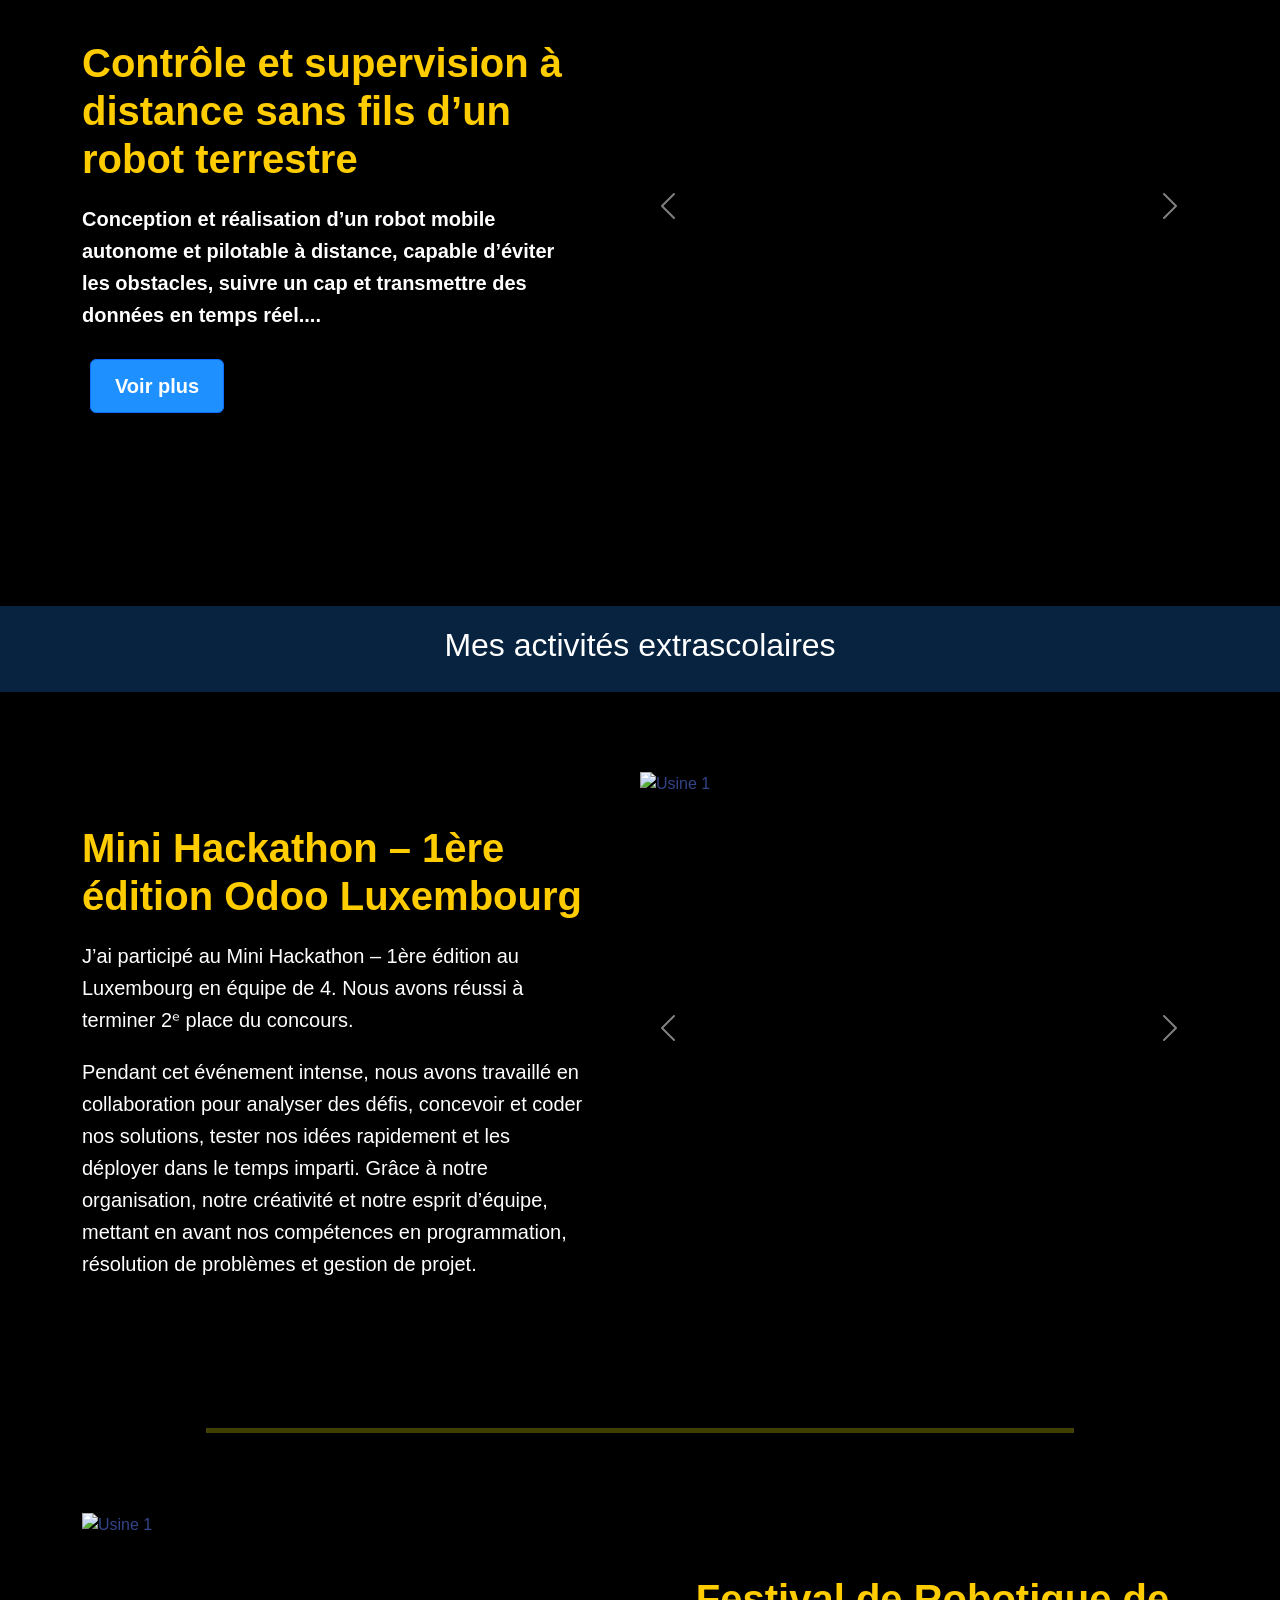
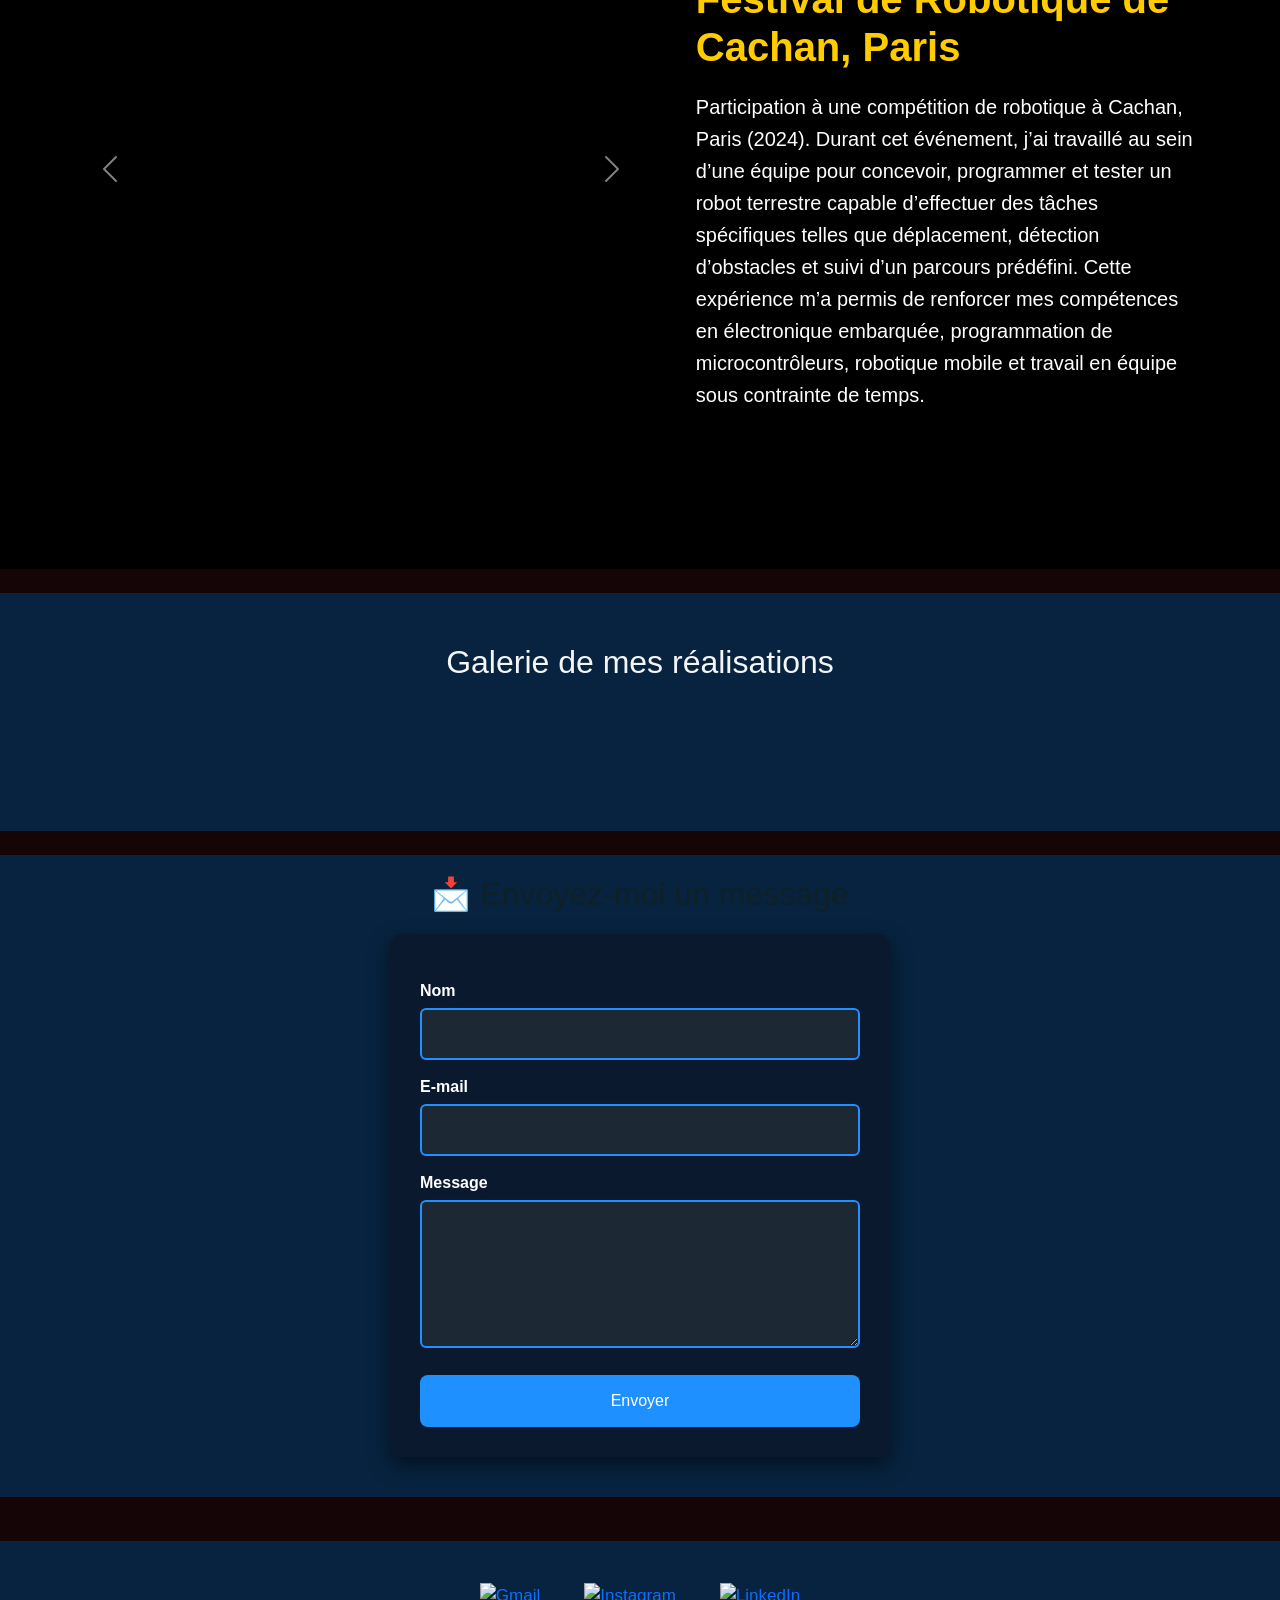
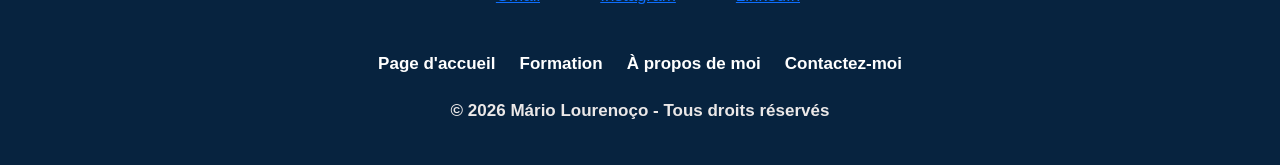
==== commit 6d81d076: "Update print statement from 'Hello' to 'Goodbye'" ====
--- a/index.html
+++ b/index.html
@@ -14,6 +14,7 @@
   <meta charset="UTF-8" />
   <meta name="viewport" content="width=device-width, initial-scale=1.0" />
     <link rel="stylesheet" href="contacto.css">
+    <link rel="stylesheet" href="index.js">
     
   <!-- SEO -->
   <title>Mário Lourenço,étudiant en Électronique et systèmes embarqués</title>
@@ -447,26 +448,9 @@
         
     </div>
   </section>
-
-
 </section>
-
-
   <script src="https://cdn.jsdelivr.net/npm/bootstrap@5.3.3/dist/js/bootstrap.bundle.min.js"></script>
-  
-  <!-- Botões -->
- <!--  <button class="carousel-control-prev" type="button" data-bs-target="#myCarousel" data-bs-slide="prev">
-    <span class="carousel-control-prev-icon" aria-hidden="true"></span>
-    <span class="visually-hidden">Précédent</span>
-  </button>
-  <button class="carousel-control-next" type="button" data-bs-target="#myCarousel" data-bs-slide="next">
-    <span class="carousel-control-next-icon" aria-hidden="true"></span>
-    <span class="visually-hidden">Suivant</span>
-  </button>
-</div>-->
-
 <br>
-
 <section id="galerie" class="gallery-pinterest">
   <h2>Galerie de mes réalisations</h2>
  <div class="masonry">
@@ -486,10 +470,6 @@
     <img src="ga5.jpg" alt="" class="reveal">
   </div>
 </section>
-
-
-
-
 <br>
 <section  class="formulario">
  
@@ -514,9 +494,6 @@
   <p id="form-status" style="margin-top:15px; font-weight:bold;"></p>
 </section>
 </section>
-
-
-
 <script>
   function reveal() {
     let reveals = document.querySelectorAll(".reveal");
@@ -534,7 +511,6 @@
   window.addEventListener("scroll", reveal);
   window.addEventListener("load", reveal); // também ativa ao carregar a página
 </script>
-
 <script>
   const form = document.getElementById("contact-form");
   const status = document.getElementById("form-status");
@@ -564,23 +540,16 @@
     }
   });
 </script>
-
 <script src="https://cdn.jsdelivr.net/npm/bootstrap@5.3.8/dist/js/bootstrap.bundle.min.js"></script>
-
 <footer>
-   
   <div class="container" >
-    
-
       <div class="social">
-     
       <a href="mailto:mariolourenco826@gmail.com" target="_blank">
         <img src="gmail (2).png" alt="Gmail">
       </a>
       <a href="https://www.instagram.com/mario_lourenco02?igsh=b3RoM2Z4YThkZWdn" target="_blank">
         <img src="instagram.png" alt="Instagram">
       </a>
-      
       <a href="https://www.linkedin.com/in/mário-lourenço" target="_blank">
         <img src="Linkedln.png" alt="LinkedIn">
       </a>
@@ -592,16 +561,10 @@
     <a href="Formação.html" class="roda" > <strong>Formation</strong></a>
     <a href="Sobre_min.html" class="roda" ><strong>À propos de moi</strong></a>
     <a href="#contact" class="roda" ><strong>Contactez-moi</strong></a>
-   
  <br>
  <br>
   <p1> <strong>&copy; 2026 Mário Lourenoço - Tous droits réservés</strong></p1>
- 
-
   </footer>
-
-
-
 </body>
 </html>
 
--- a/style.css
+++ b/style.css
@@ -1,8 +1,8 @@
     body {
       margin: 0;
       font-family: Arial, sans-serif;
-     background-color: rgb(22, 5, 1);
-      color: #333;
+     background-color: rgb(22, 5, 7);
+      color: #348;
       background-image: url("fot1\ \(4\).jpg");
       background-size: cover;
       background-repeat: no-repeat;
@@ -30,7 +30,7 @@
       background-repeat: no-repeat;
       background-position: center;
        position: relative;
-  padding: 10px 20px;
+  padding: 11px 21px;
   justify-content: space-between;
   align-items: center;
   flex-wrap: wrap;
@@ -43,7 +43,7 @@
     }
 
     header p {
-      margin: 5px 0;
+      margin: 6px 0;
       font-size: 1.2em;
     }
 
@@ -55,7 +55,7 @@
     }
  p{
       color: #ebe8e8;
-      font-size: 19px;
+      font-size: 20px;
      
     }
     h3{
@@ -63,7 +63,7 @@
        font-size: 25px;
     }
 
-    /* ===== MENU ===== */
+    /* MENU  */
    nav {
       background-color:#07233f;
       display: flex;
@@ -85,11 +85,11 @@
       background-color: #333;
     }
 
-    /* ===== CONTEÚDO ===== */
+    /* CONTEÚDO  */
     .container {
       max-width: 1000px;
       margin: auto;
-      padding: 20px;
+      padding: 21px;
     
       text-align: center;
     }
@@ -112,20 +112,20 @@
 
     .projeto h3 {
       margin-top: 0;
-      color: #667daa;
+      color: #647daa;
     }
 .projeto p {
 
       color: #e6edf3;
     }
 
-    /* ===== RODAPÉ ===== */
+    /*  RODAPÉ  */
     footer {
-      background-color: #222;
+      background-color: #212;
       color: white;
       text-align: center;
-      padding: 15px;
-      margin-top: 40px;
+      padding: 19px;
+      margin-top: 44px;
       font-size: 0.9em;
     }
 
@@ -184,12 +184,12 @@
       display: flex;
       flex-direction: column;
       color: white;
-      line-height: 1.2;
+      line-height: 1.4;
     }
 
     .logo-text h1 {
       margin: 0;
-      font-size: 18px;
+      font-size: 20px;
       color: #ffffff;
     }
 
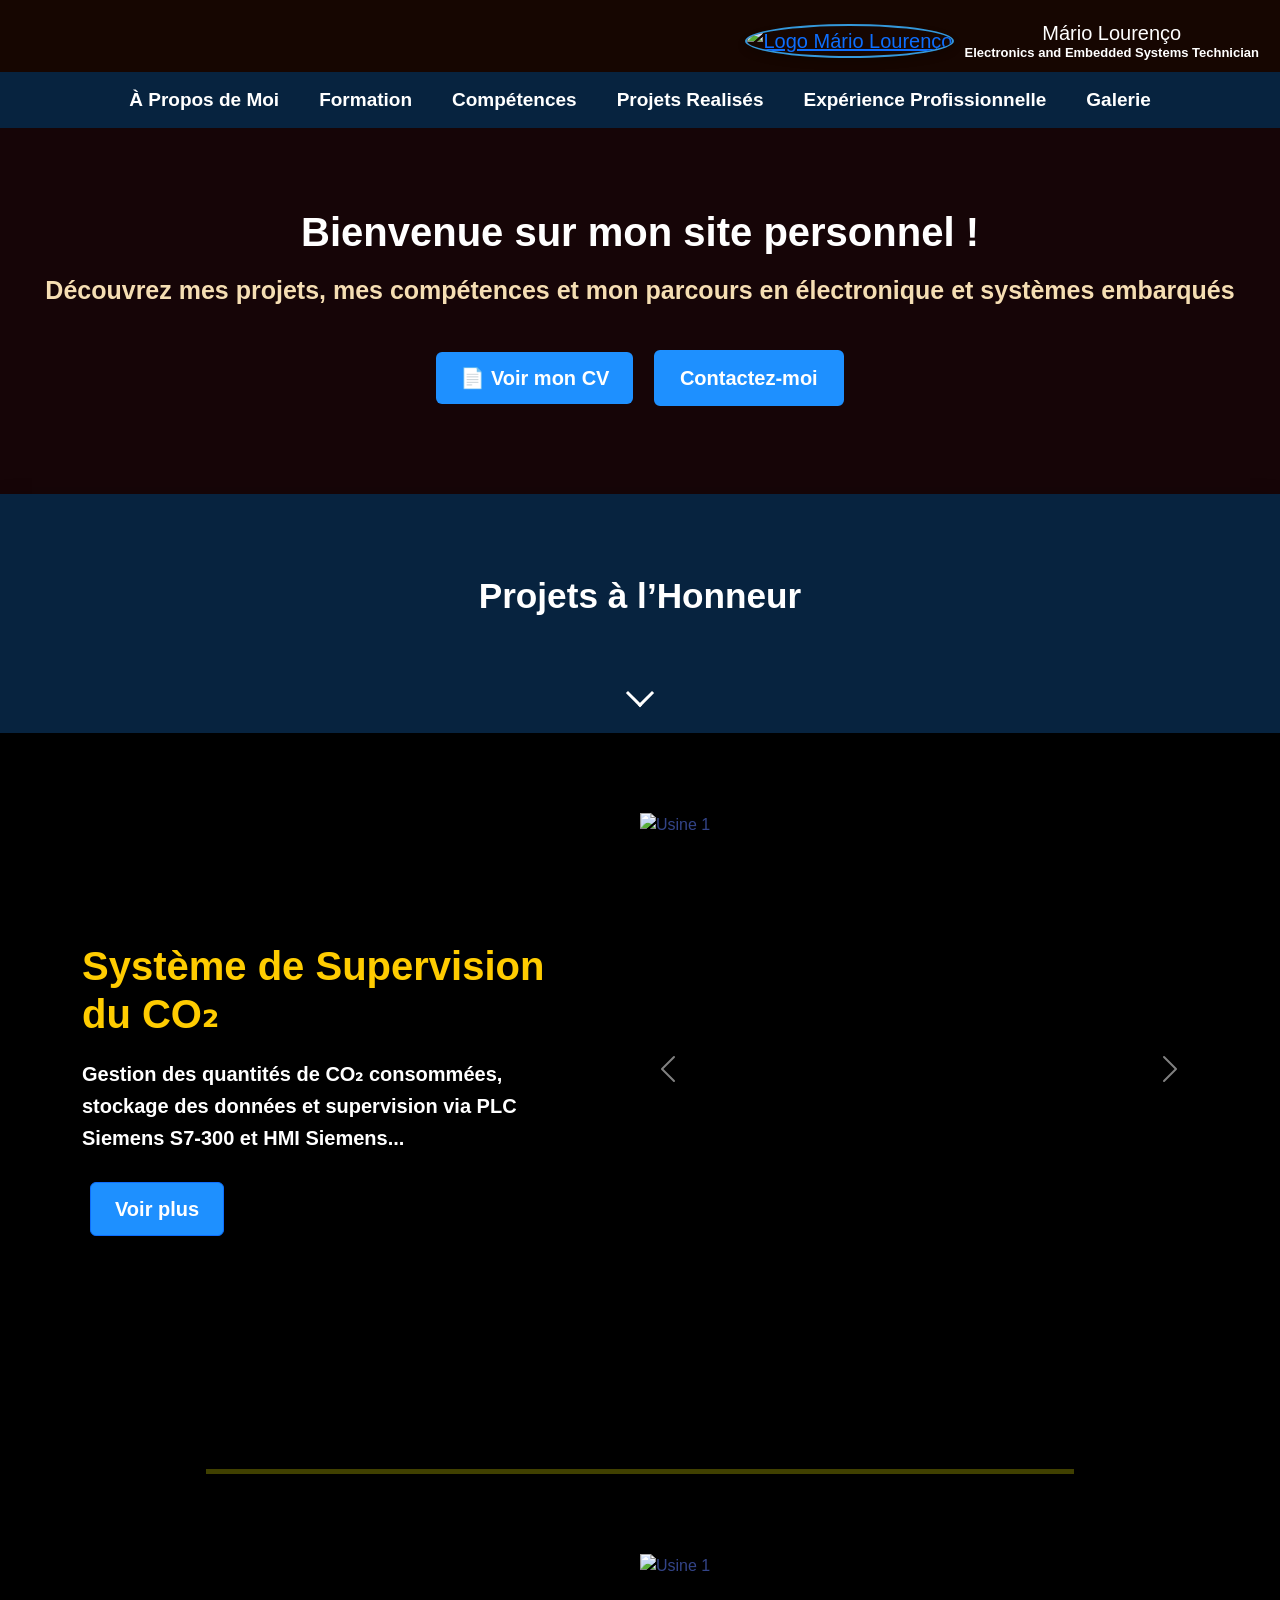
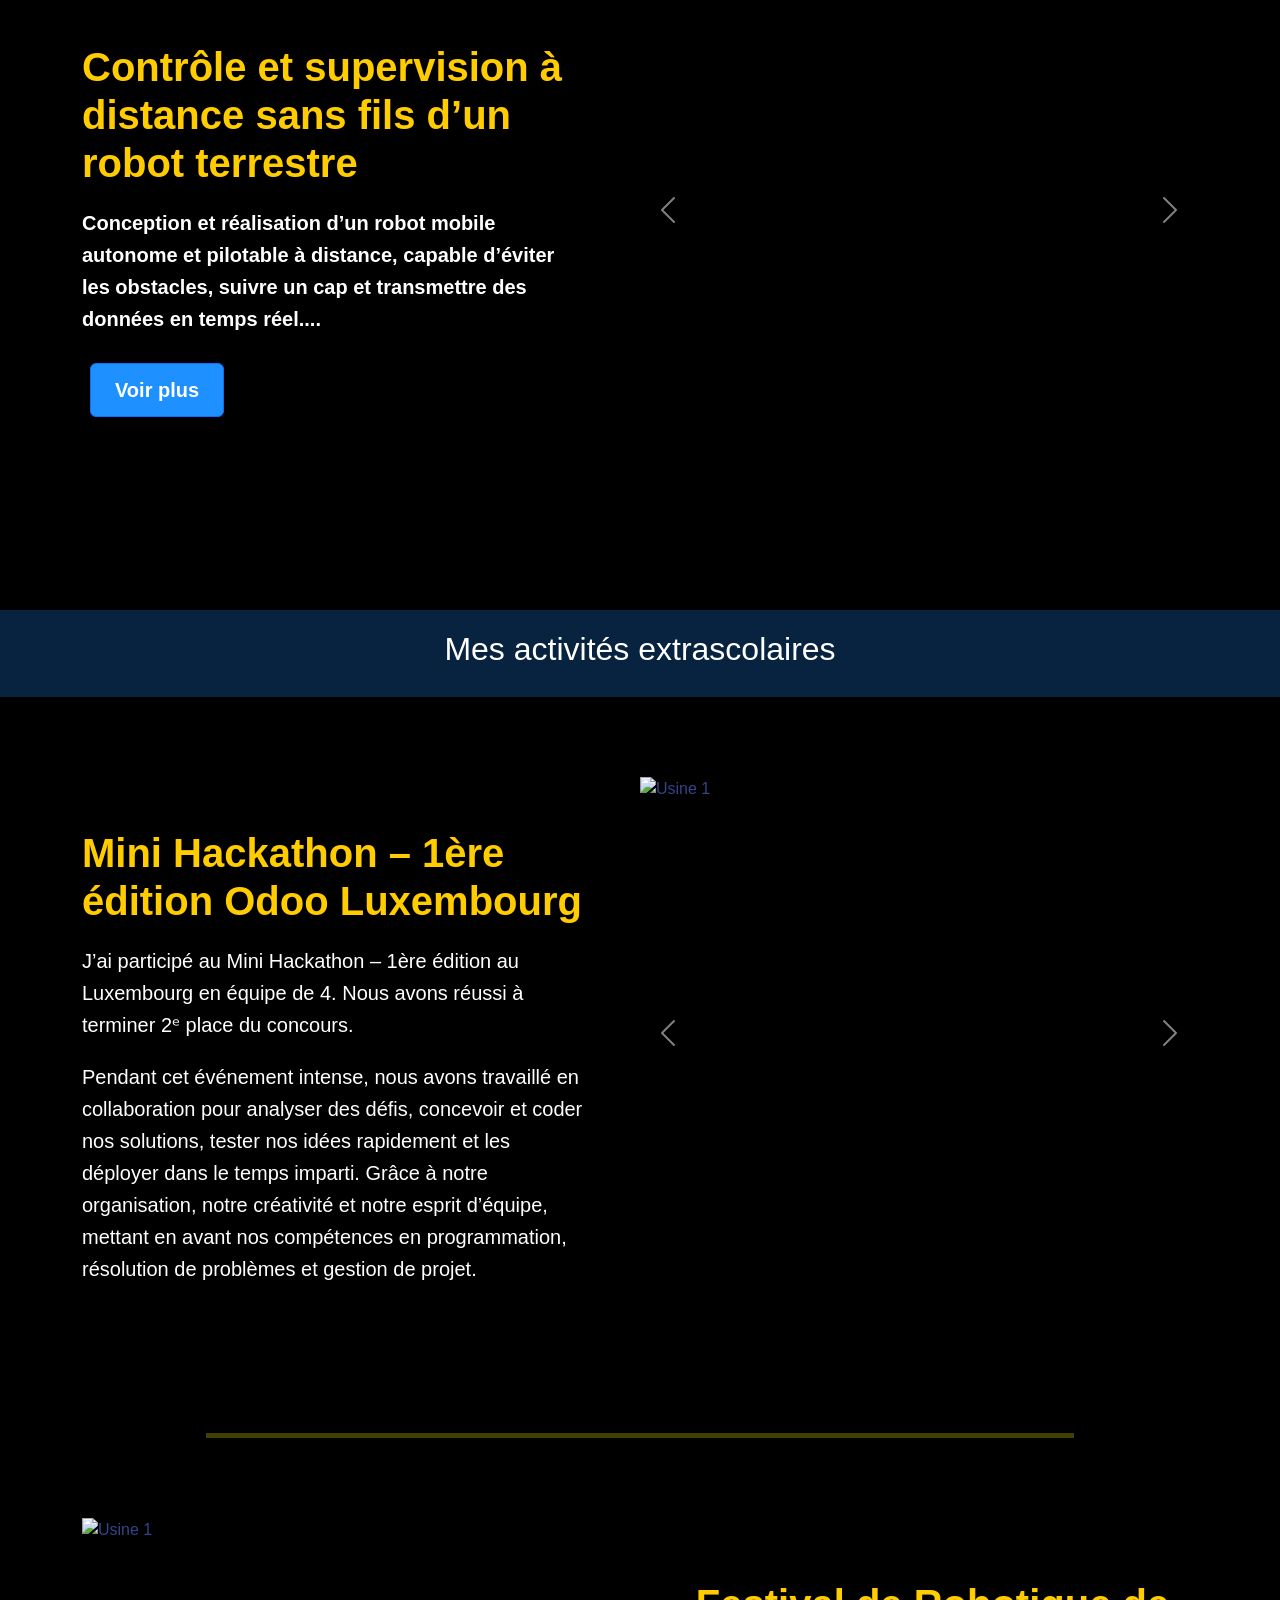
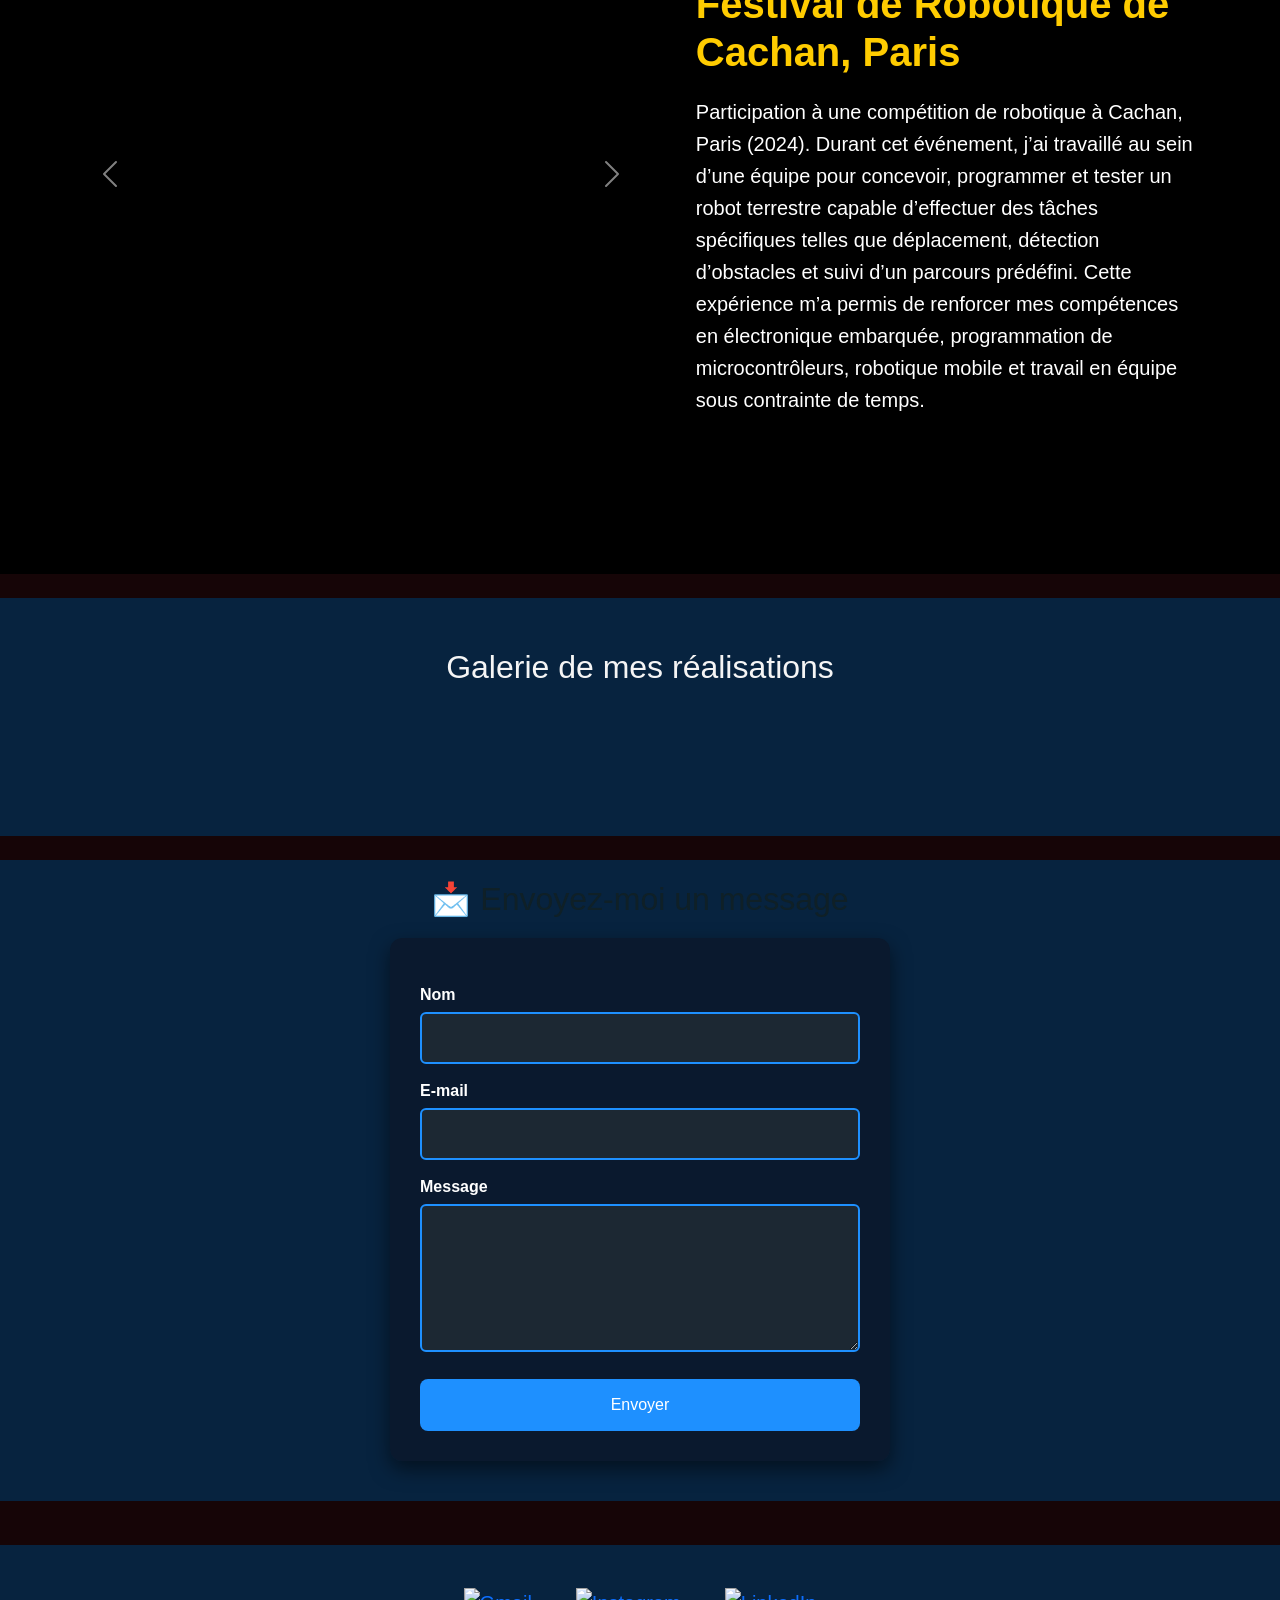
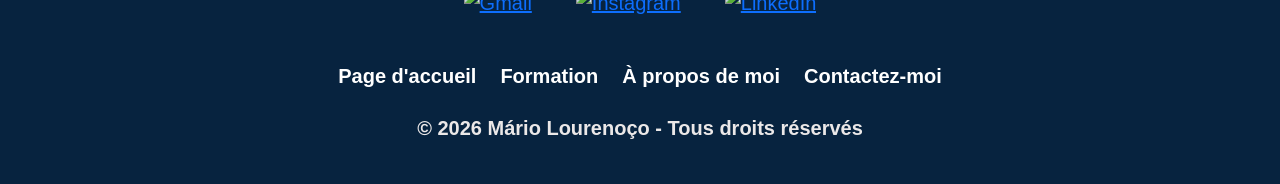
==== commit ead5bfdd: "Update fmt.Println message from 'Hello' to 'Goodbye'" ====
--- a/index.html
+++ b/index.html
@@ -8,16 +8,14 @@
   window.dataLayer = window.dataLayer || [];
   function gtag(){dataLayer.push(arguments);}
   gtag('js', new Date());
-
   gtag('config', 'G-3GFNSCND0T');
 </script>
   <meta charset="UTF-8" />
   <meta name="viewport" content="width=device-width, initial-scale=1.0" />
     <link rel="stylesheet" href="contacto.css">
     <link rel="stylesheet" href="index.js">
-    
   <!-- SEO -->
-  <title>Mário Lourenço,étudiant en Électronique et systèmes embarqués</title>
+  <title>Mário Lourenço</title>
 <meta name="description" content="Site officiel de Mário Lourenço. Étudiant en Électronique et systèmes embarqués . Portfolio, projets et contact.">
   <meta name="keywords" content="Mário Lourenço, Génie Électrique, Systèmes Embarqués, Électronique, Programmation, Portfolio">
   <meta name="author" content="Mário Lourenço">
@@ -87,10 +85,10 @@
   text-decoration: none;
 }
 p1{
-  font-size: 17px;
+  font-size: 20px;
 }
  a{
-  font-size: 17px;
+  font-size: 20px;
 }
 
 .logoCop{
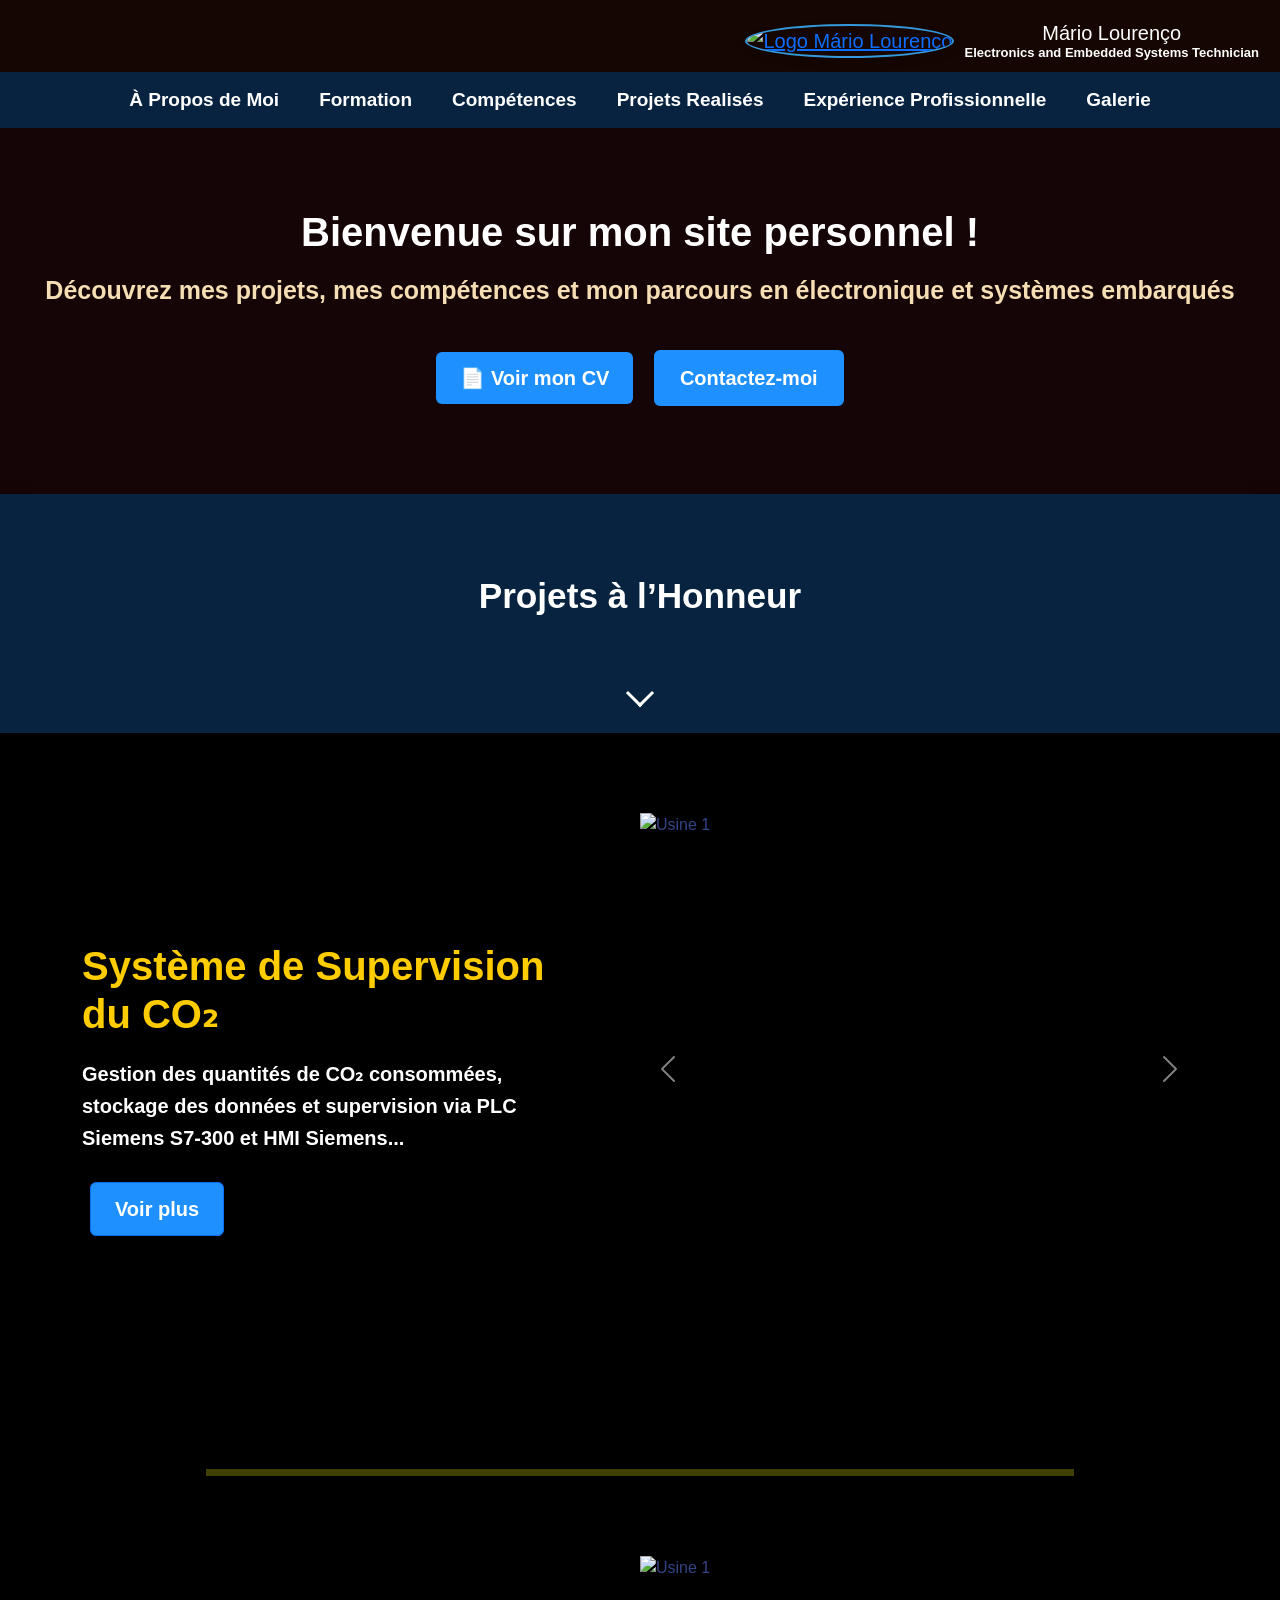
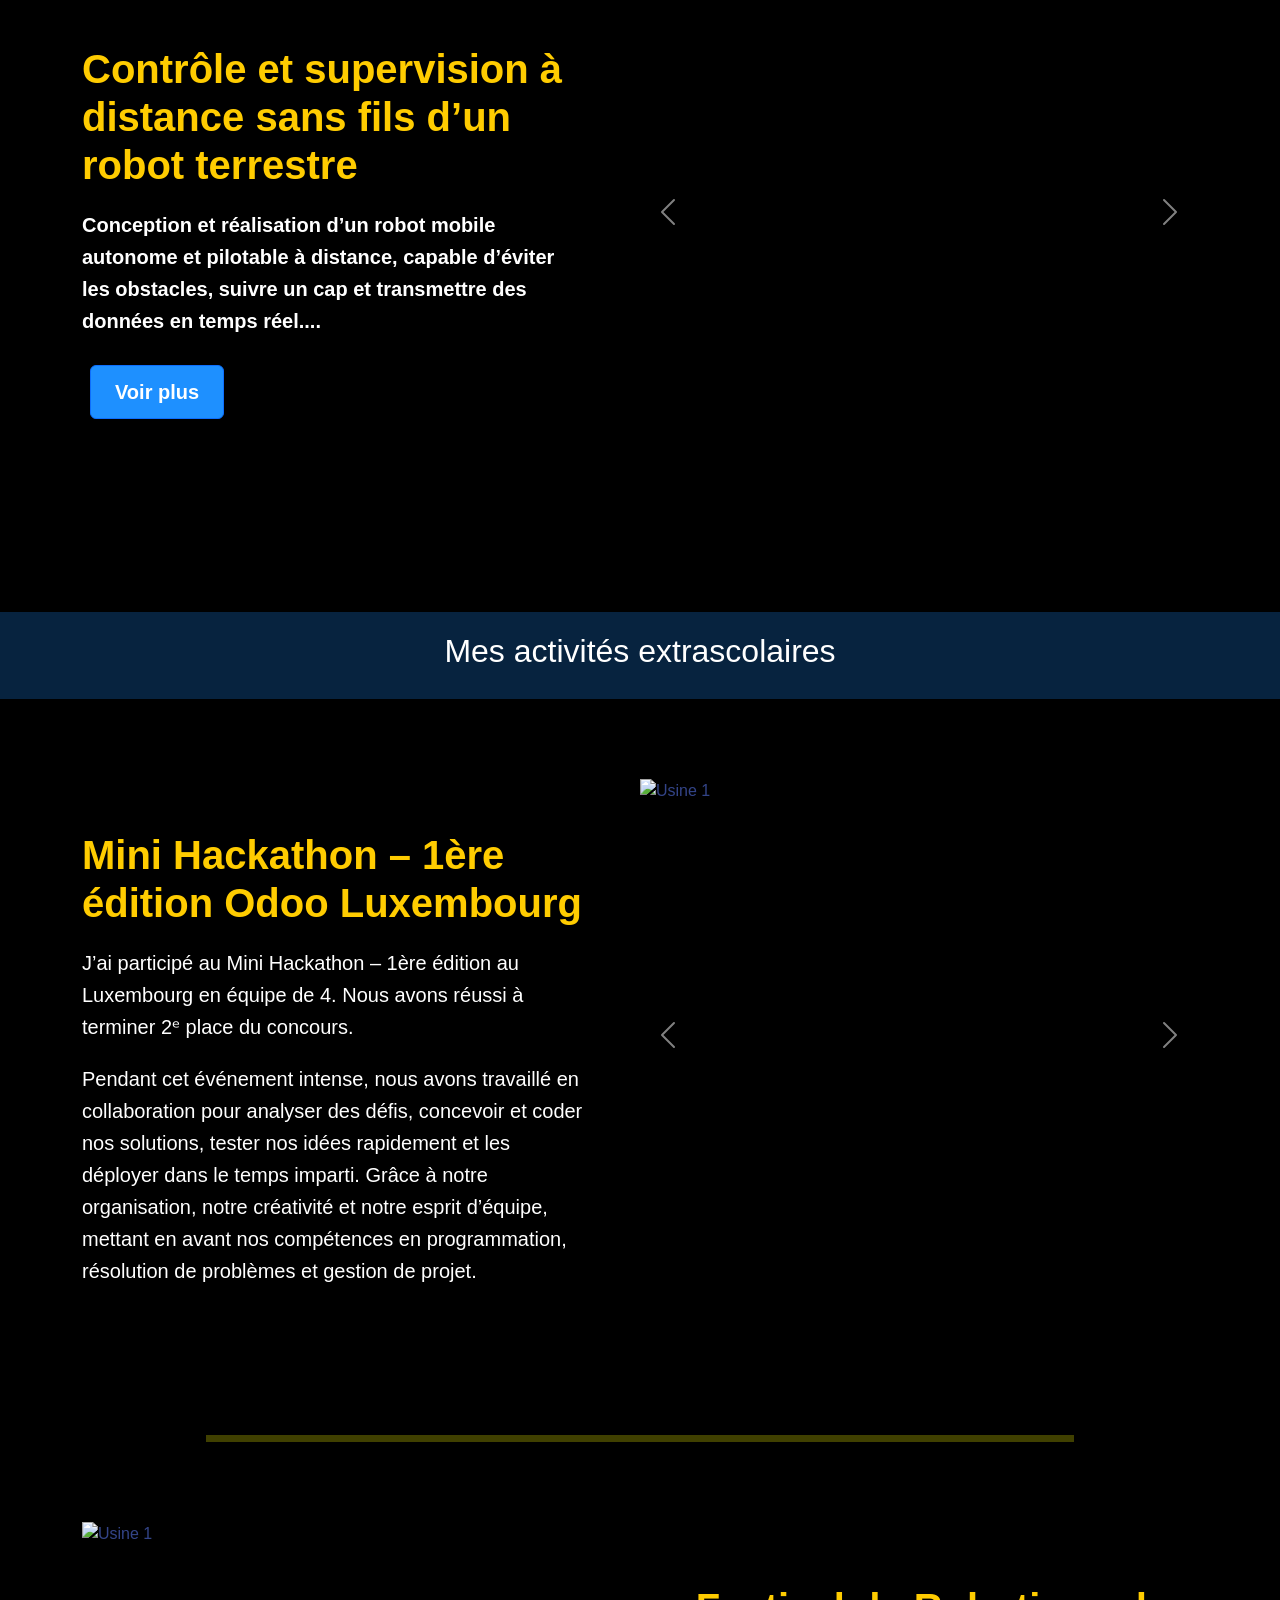
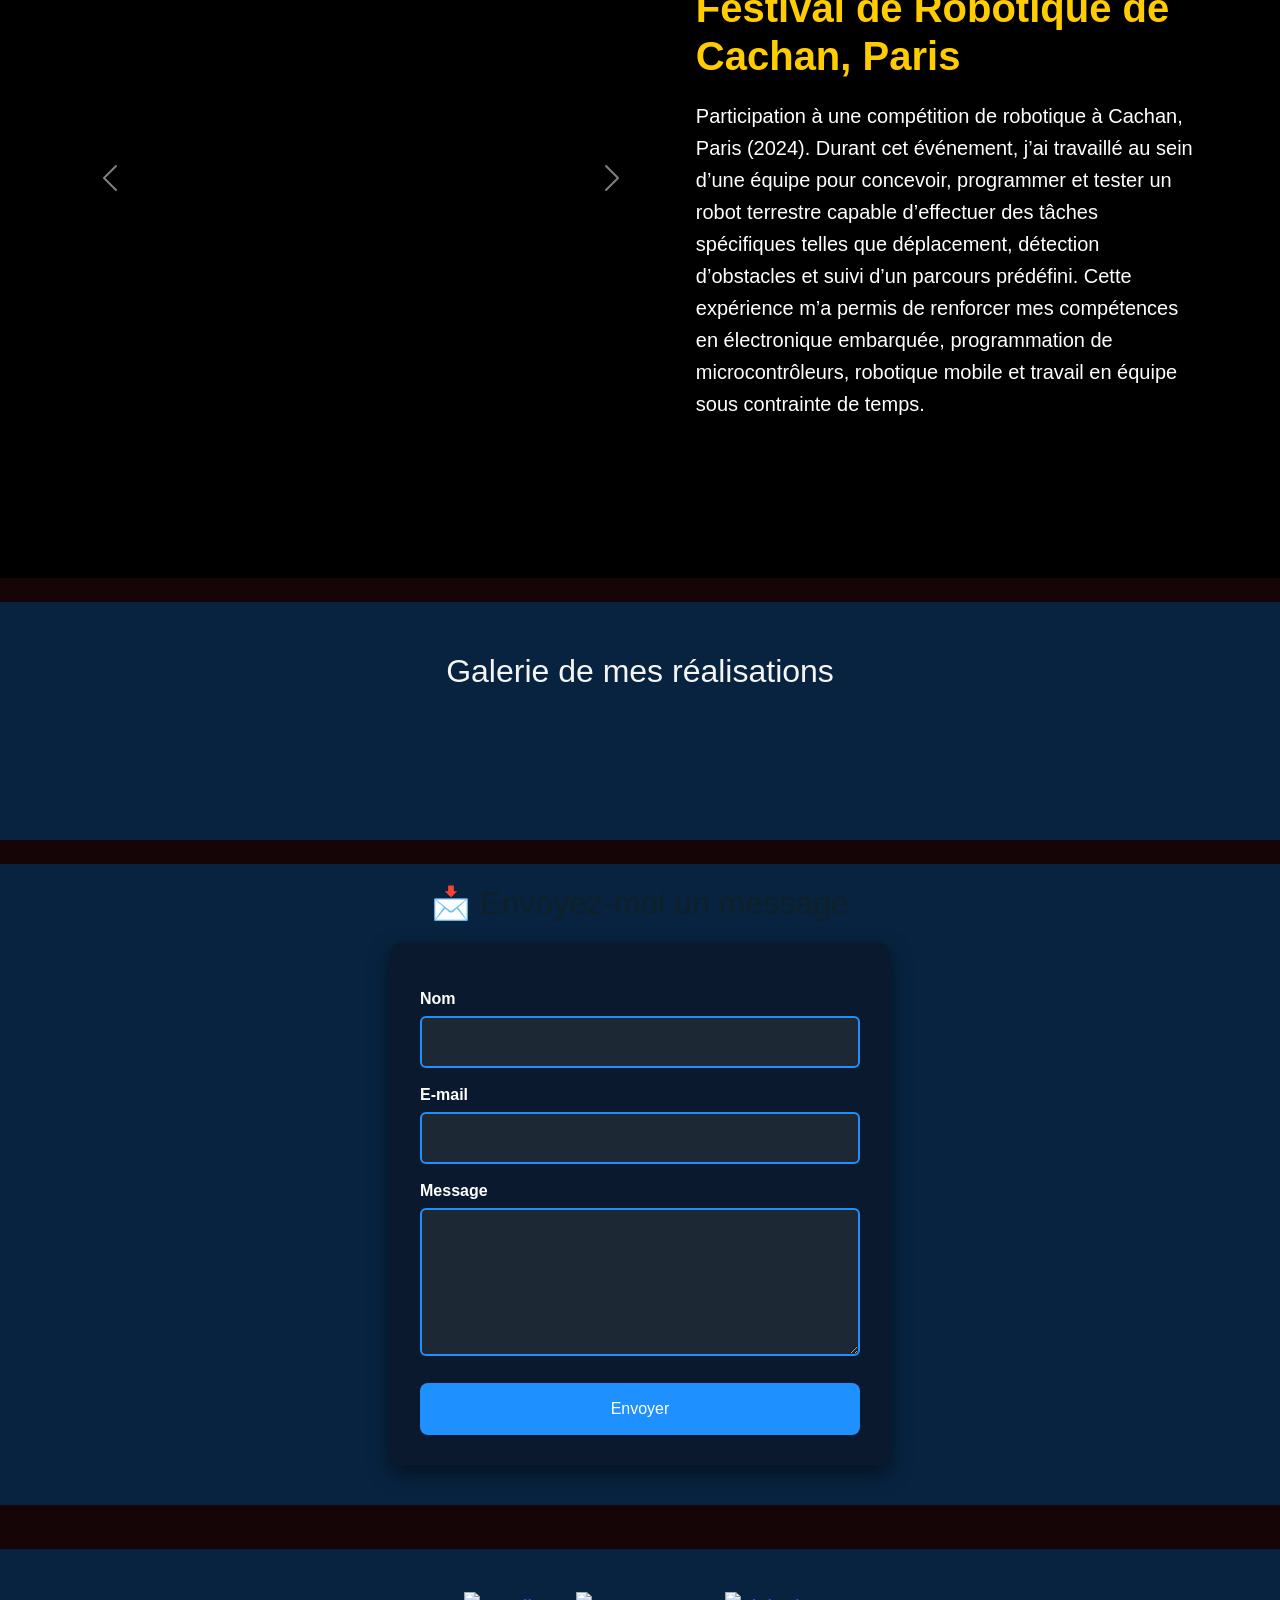
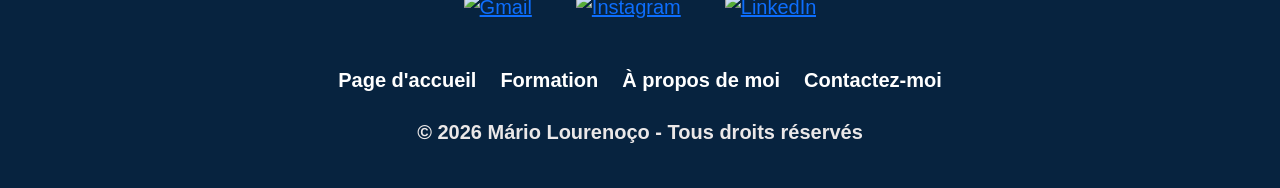
==== commit 7a6ac087: "Update print statement from 'Hello' to 'Goodbye'" ====
--- a/index.html
+++ b/index.html
@@ -211,7 +211,7 @@
     }
 .linha{
  border: none;              /* remove a borda padrão */
-  border-top: 5px solid yellow; 
+  border-top: 7px solid yellow; 
   width: 70%;               
   margin: 20px auto;       
   
@@ -243,7 +243,7 @@
     <link rel="stylesheet" href="style.css">
   </header>
 
-  <!-- ===== MENU ===== -->
+  <!-- MENU -->
   <nav>
       <a href="Sobre_min.html">À Propos de Moi</a>
       <a href="Formação.html">Formation</a>
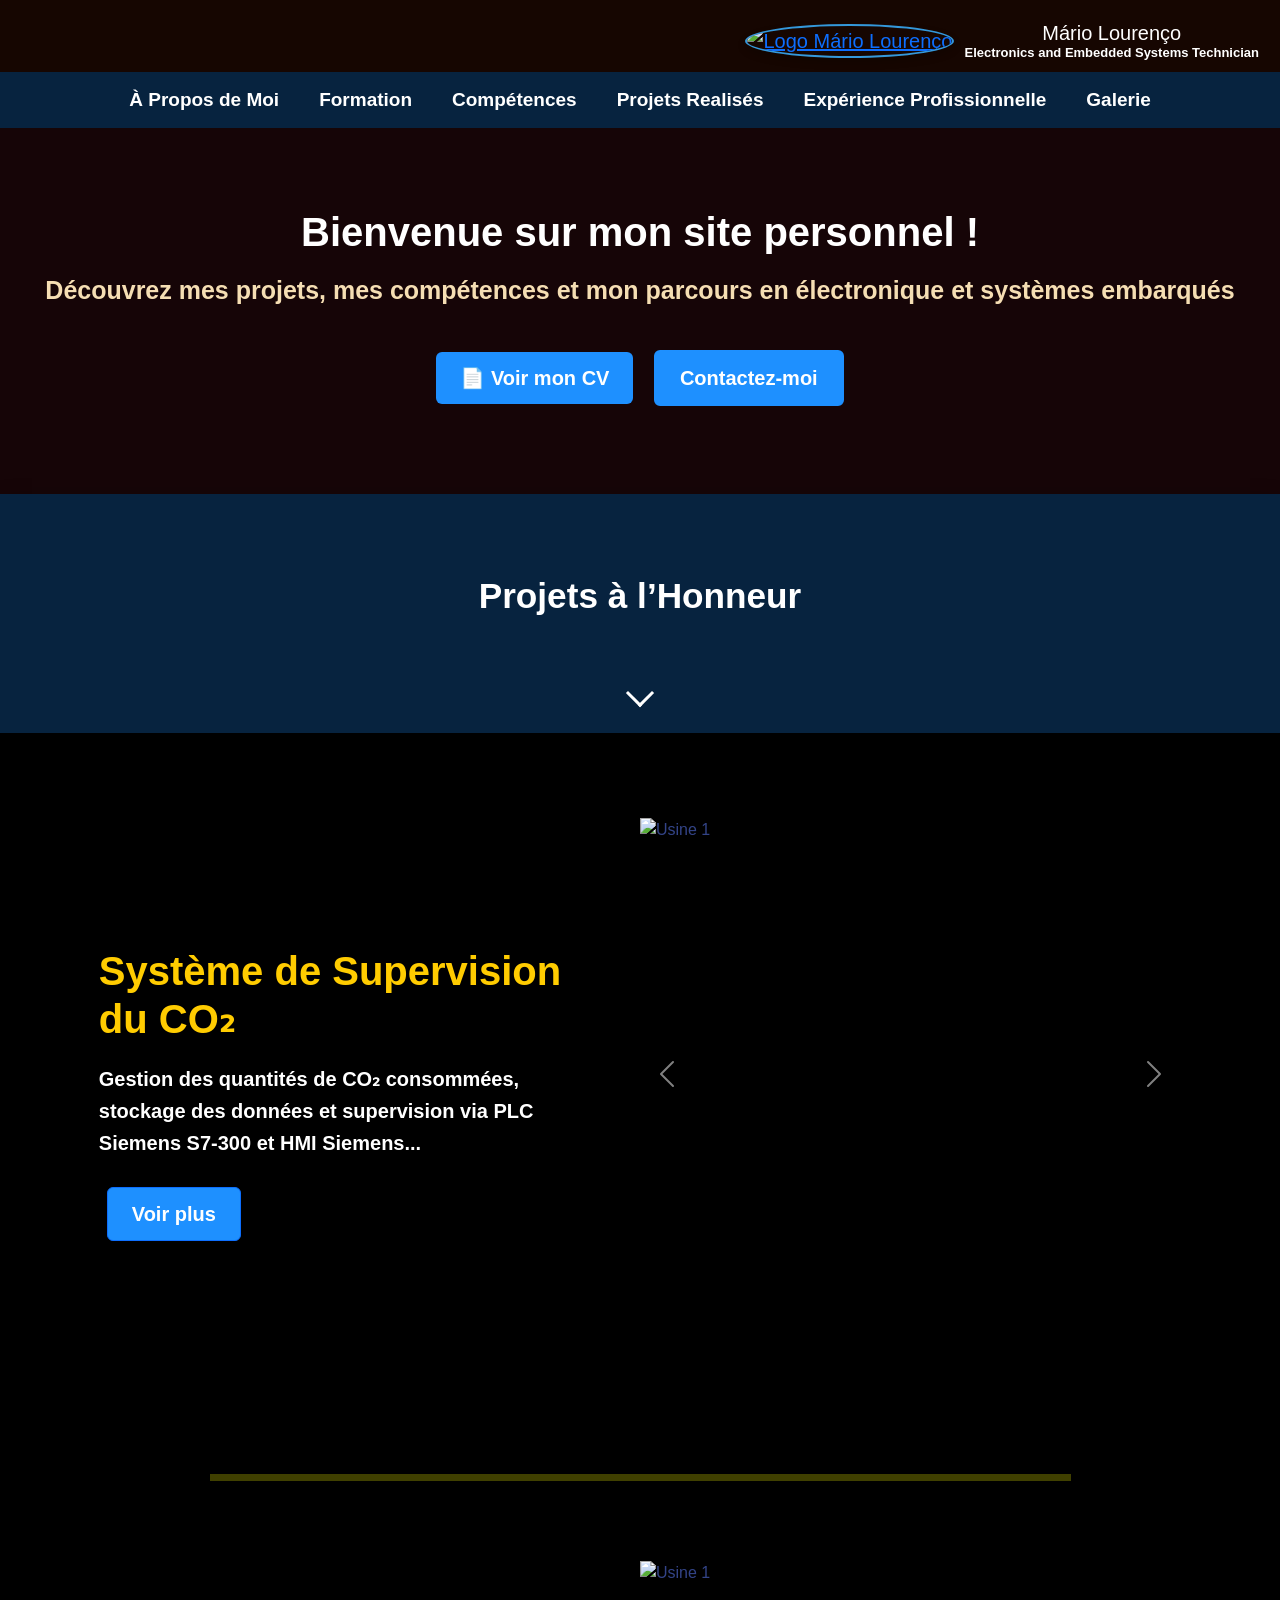
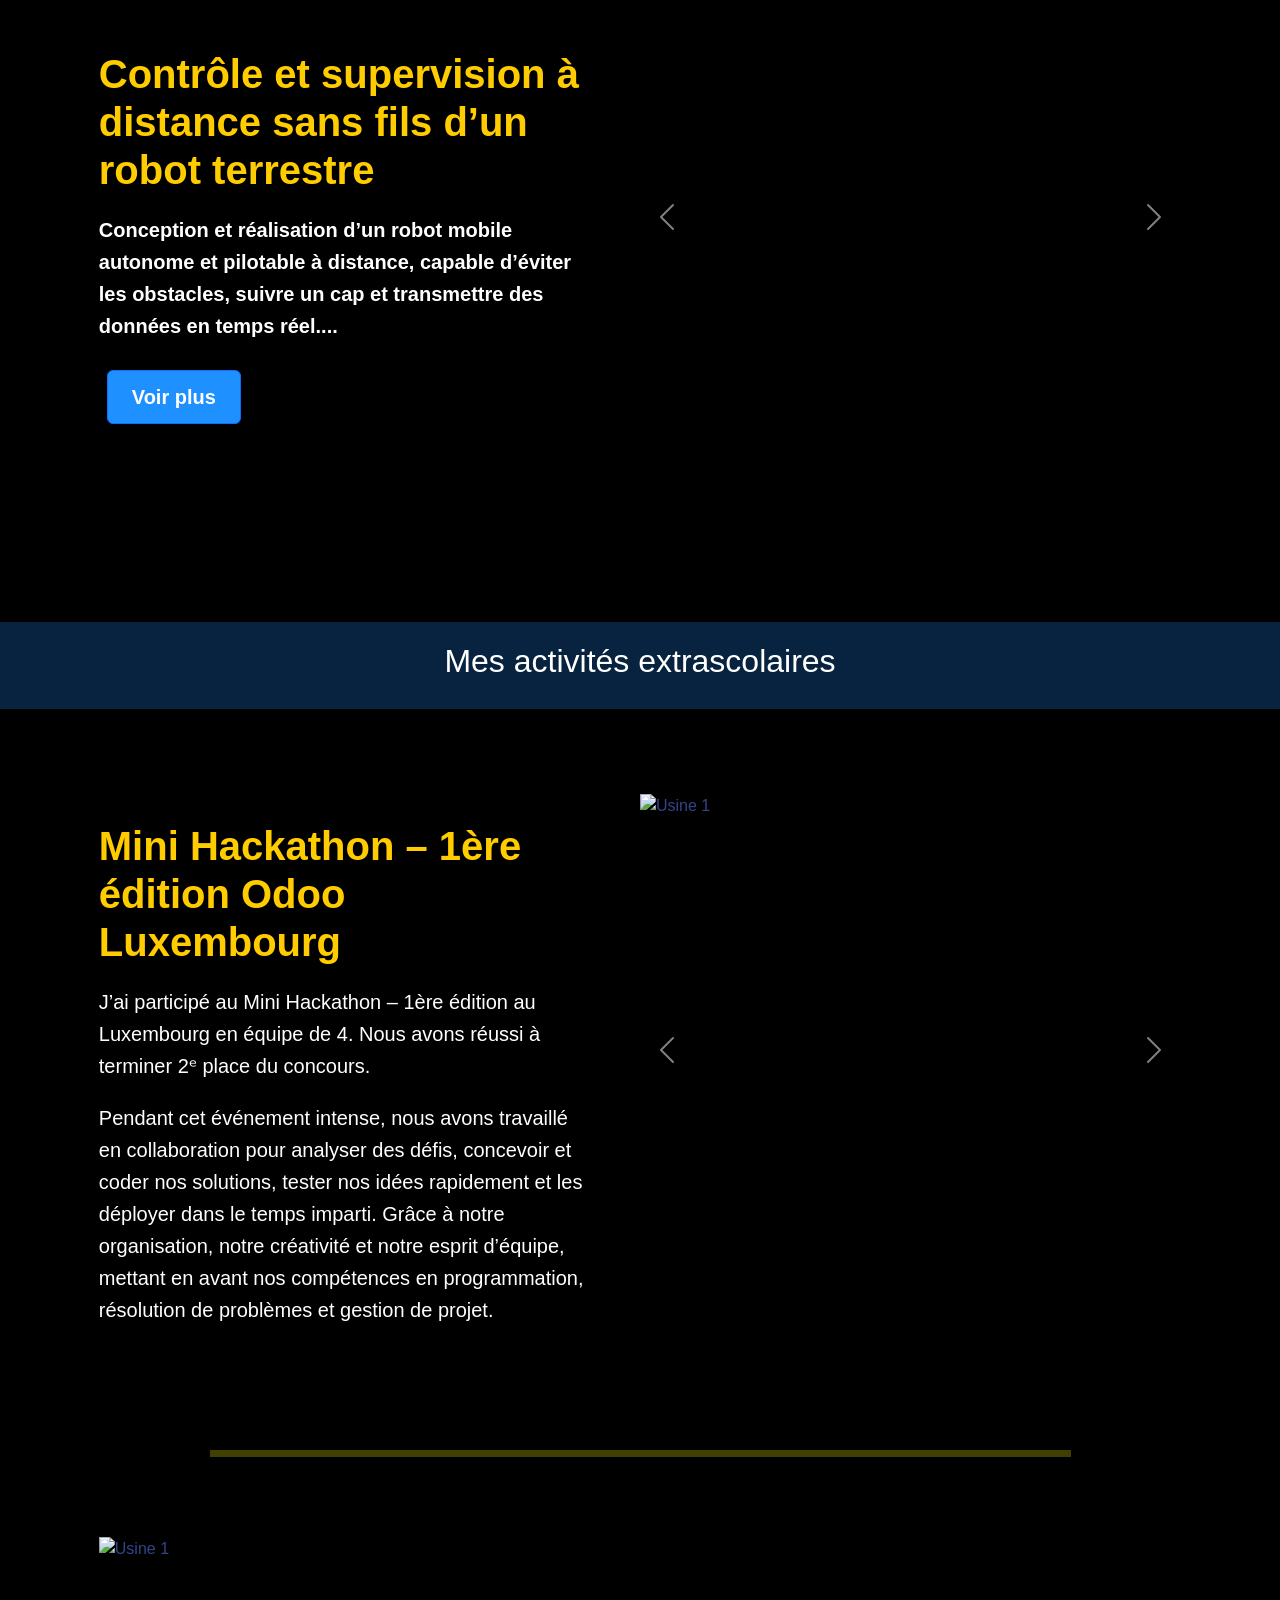
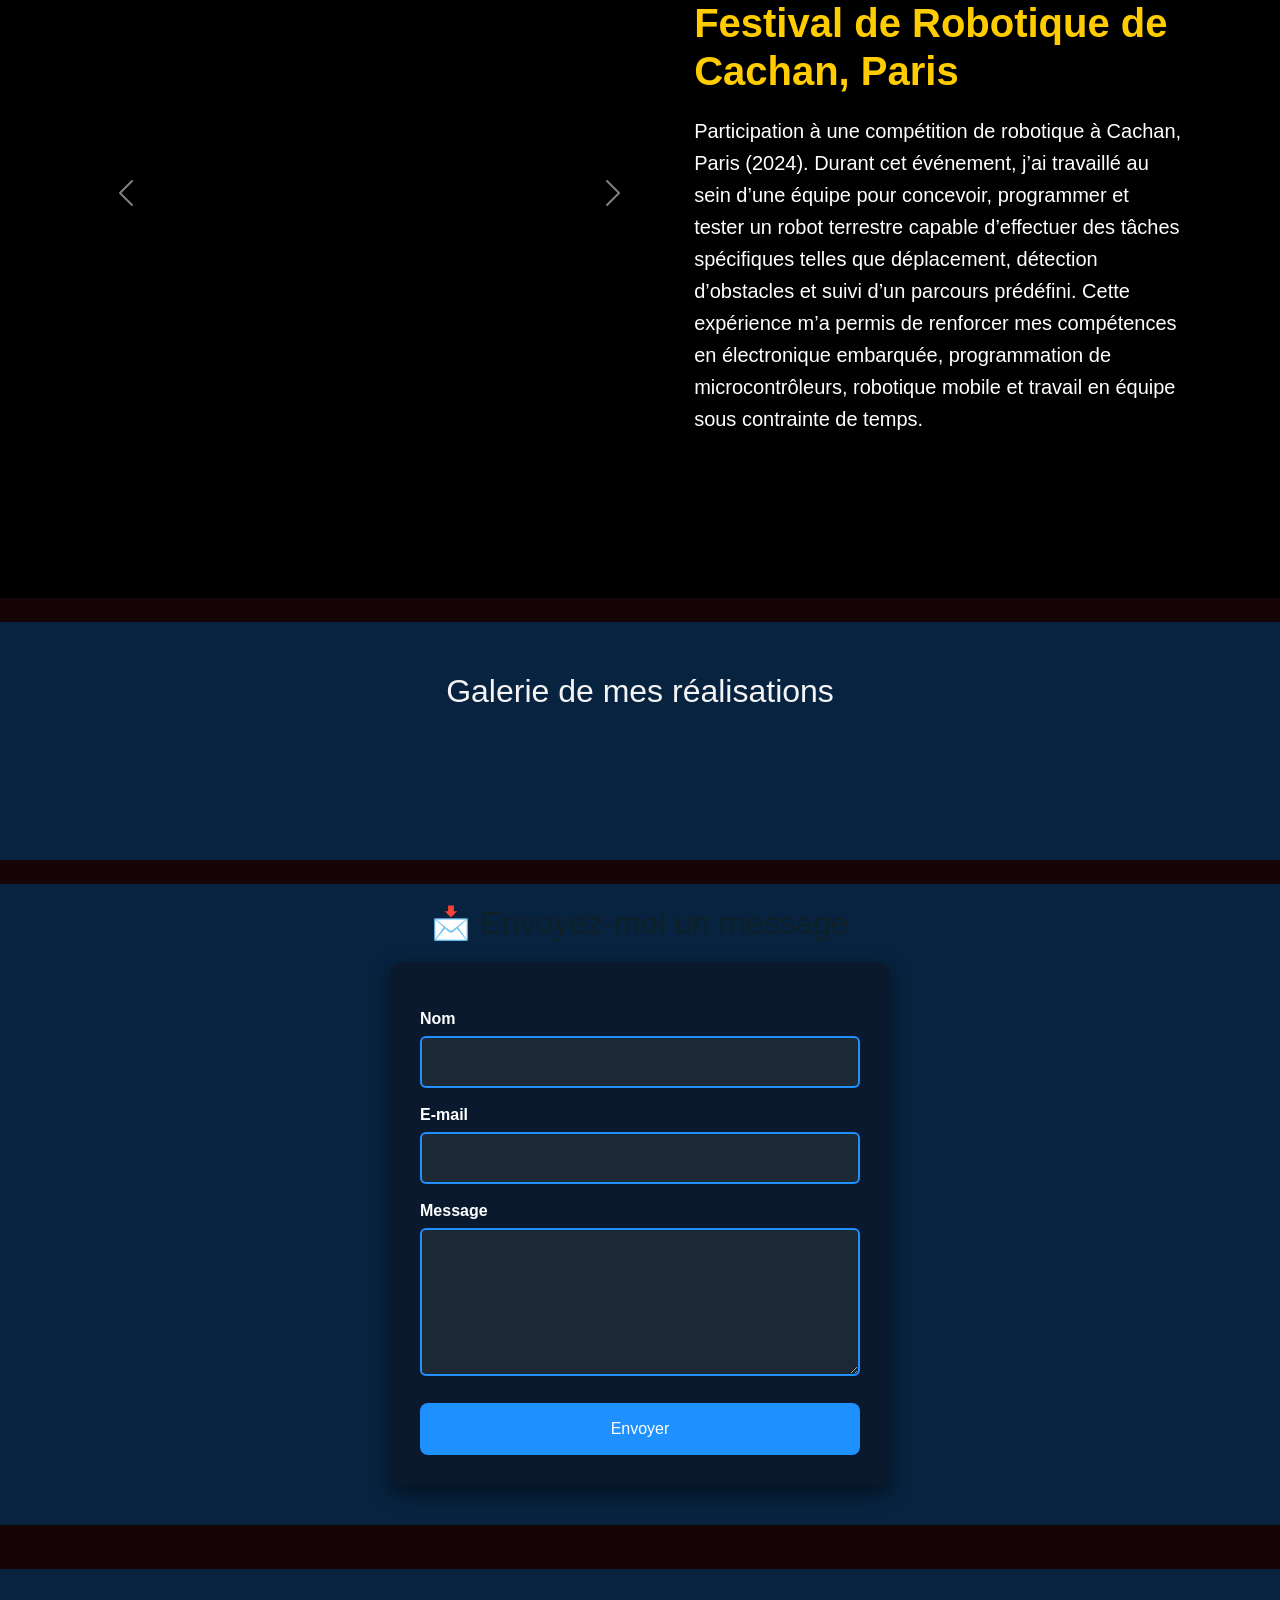
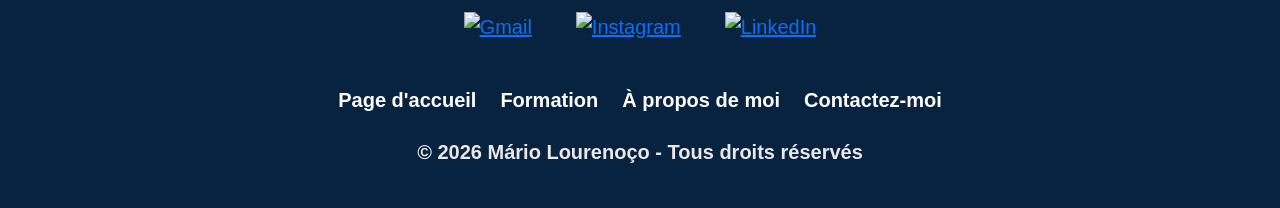
==== commit 5ca4fa5b: "Change greeting from 'Hello' to 'Goodbye'" ====
--- a/index.html
+++ b/index.html
@@ -114,7 +114,7 @@
 .mesp {
        width: 100%;          /* Ocupa toda a largura da tela */
   margin: 0;            /* Remove margens automáticas */
-  padding: 20px;        /* Espaçamento interno */
+  padding: 25px;        /* Espaçamento interno */
   background-color: black; /* Fundo preto */
     }
 .ativite{
@@ -149,7 +149,7 @@
       display: flex;
       align-items: center;
       justify-content: space-between;
-      padding: 60px 5%;
+      padding: 60px 6%;
       flex-wrap: wrap;
     }
 
